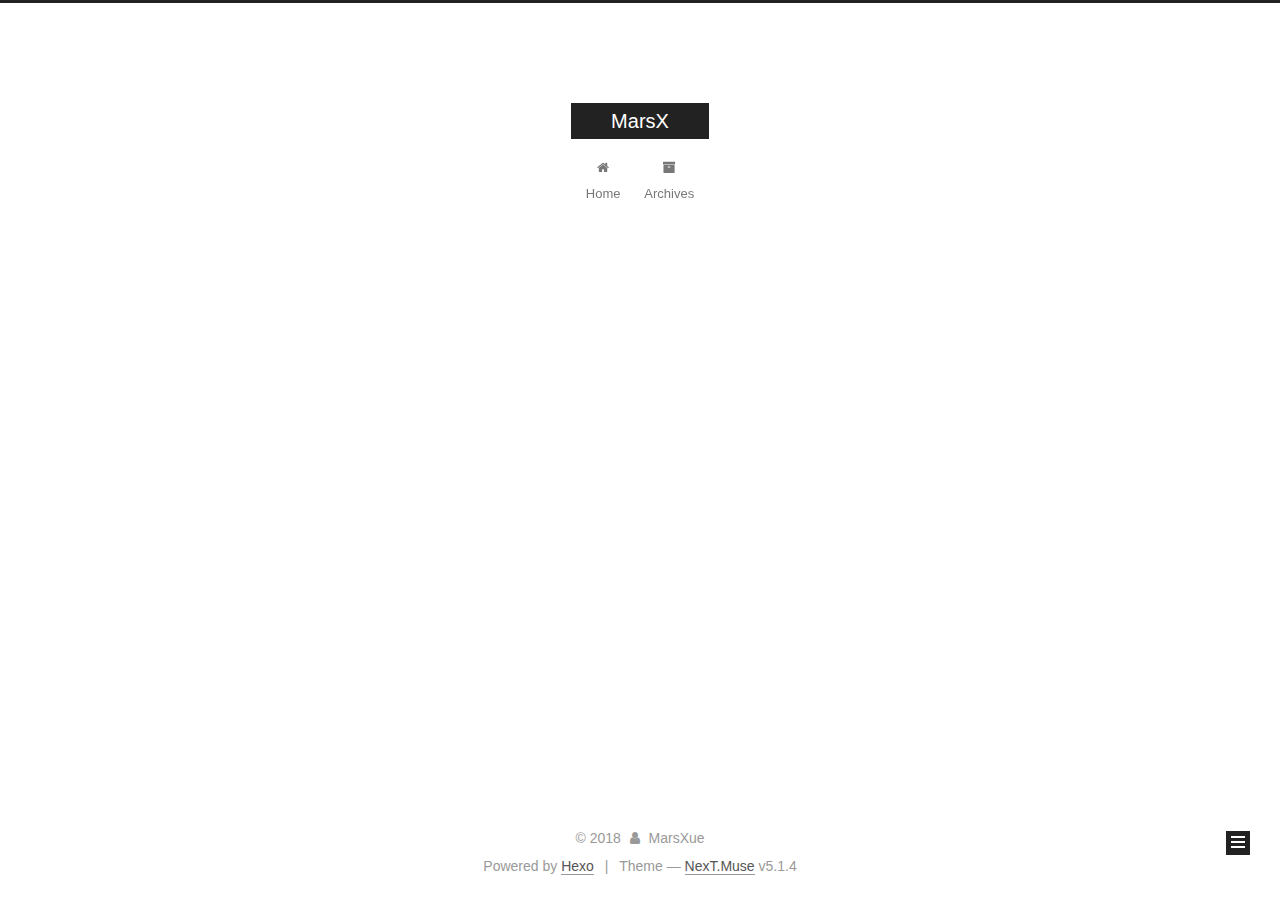
==== archives/index.html @ ea45ba8b "Site updated: 2018-10-30 00:29:04" ====
<!DOCTYPE html>



  


<html class="theme-next muse use-motion" lang="">
<head><meta name="generator" content="Hexo 3.8.0">
  <meta charset="UTF-8">
<meta http-equiv="X-UA-Compatible" content="IE=edge">
<meta name="viewport" content="width=device-width, initial-scale=1, maximum-scale=1">
<meta name="theme-color" content="#222">









<meta http-equiv="Cache-Control" content="no-transform">
<meta http-equiv="Cache-Control" content="no-siteapp">
















  
  
  <link href="/lib/fancybox/source/jquery.fancybox.css?v=2.1.5" rel="stylesheet" type="text/css">







<link href="/lib/font-awesome/css/font-awesome.min.css?v=4.6.2" rel="stylesheet" type="text/css">

<link href="/css/main.css?v=5.1.4" rel="stylesheet" type="text/css">


  <link rel="apple-touch-icon" sizes="180x180" href="/images/apple-touch-icon-next.png?v=5.1.4">


  <link rel="icon" type="image/png" sizes="32x32" href="/images/favicon-32x32-next.png?v=5.1.4">


  <link rel="icon" type="image/png" sizes="16x16" href="/images/favicon-16x16-next.png?v=5.1.4">


  <link rel="mask-icon" href="/images/logo.svg?v=5.1.4" color="#222">





  <meta name="keywords" content="Hexo, NexT">










<meta property="og:type" content="website">
<meta property="og:title" content="MarsX">
<meta property="og:url" content="http://yoursite.com/archives/index.html">
<meta property="og:site_name" content="MarsX">
<meta property="og:locale" content="default">
<meta name="twitter:card" content="summary">
<meta name="twitter:title" content="MarsX">



<script type="text/javascript" id="hexo.configurations">
  var NexT = window.NexT || {};
  var CONFIG = {
    root: '/',
    scheme: 'Muse',
    version: '5.1.4',
    sidebar: {"position":"left","display":"post","offset":12,"b2t":false,"scrollpercent":false,"onmobile":false},
    fancybox: true,
    tabs: true,
    motion: {"enable":true,"async":false,"transition":{"post_block":"fadeIn","post_header":"slideDownIn","post_body":"slideDownIn","coll_header":"slideLeftIn","sidebar":"slideUpIn"}},
    duoshuo: {
      userId: '0',
      author: 'Author'
    },
    algolia: {
      applicationID: '',
      apiKey: '',
      indexName: '',
      hits: {"per_page":10},
      labels: {"input_placeholder":"Search for Posts","hits_empty":"We didn't find any results for the search: ${query}","hits_stats":"${hits} results found in ${time} ms"}
    }
  };
</script>



  <link rel="canonical" href="http://yoursite.com/archives/">





  <title>Archive | MarsX</title>
  








</head>

<body itemscope="" itemtype="http://schema.org/WebPage" lang="default">

  
  
    
  

  <div class="container sidebar-position-left page-archive">
    <div class="headband"></div>

    <header id="header" class="header" itemscope="" itemtype="http://schema.org/WPHeader">
      <div class="header-inner"><div class="site-brand-wrapper">
  <div class="site-meta ">
    

    <div class="custom-logo-site-title">
      <a href="/" class="brand" rel="start">
        <span class="logo-line-before"><i></i></span>
        <span class="site-title">MarsX</span>
        <span class="logo-line-after"><i></i></span>
      </a>
    </div>
      
        <p class="site-subtitle"></p>
      
  </div>

  <div class="site-nav-toggle">
    <button>
      <span class="btn-bar"></span>
      <span class="btn-bar"></span>
      <span class="btn-bar"></span>
    </button>
  </div>
</div>

<nav class="site-nav">
  

  
    <ul id="menu" class="menu">
      
        
        <li class="menu-item menu-item-home">
          <a href="/" rel="section">
            
              <i class="menu-item-icon fa fa-fw fa-home"></i> <br>
            
            Home
          </a>
        </li>
      
        
        <li class="menu-item menu-item-archives">
          <a href="/archives/" rel="section">
            
              <i class="menu-item-icon fa fa-fw fa-archive"></i> <br>
            
            Archives
          </a>
        </li>
      

      
    </ul>
  

  
</nav>



 </div>
    </header>

    <main id="main" class="main">
      <div class="main-inner">
        <div class="content-wrap">
          <div id="content" class="content">
            

  
  
  
  <div class="post-block archive">
    <div id="posts" class="posts-collapse">
      <span class="archive-move-on"></span>

      <span class="archive-page-counter">
        
        
        
          
        
        Um..! 2 posts in total. Keep on posting.
      </span>

      

        
        
        

        
          
          <div class="collection-title">
            <h1 class="archive-year" id="archive-year-2018">2018</h1>
          </div>
        
        

        

  <article class="post post-type-normal" itemscope="" itemtype="http://schema.org/Article">
    <header class="post-header">

      <h2 class="post-title">
        
            <a class="post-title-link" href="/2018/10/29/test-my-site/" itemprop="url">
              
                <span itemprop="name">test_my_site</span>
              
            </a>
        
      </h2>

      <div class="post-meta">
        <time class="post-time" itemprop="dateCreated" datetime="2018-10-29T23:48:26+11:00" content="2018-10-29">
          10-29
        </time>
      </div>

    </header>
  </article>



      

        
        
        

        
        

        

  <article class="post post-type-normal" itemscope="" itemtype="http://schema.org/Article">
    <header class="post-header">

      <h2 class="post-title">
        
            <a class="post-title-link" href="/2018/10/29/hello-world/" itemprop="url">
              
                <span itemprop="name">Hello World</span>
              
            </a>
        
      </h2>

      <div class="post-meta">
        <time class="post-time" itemprop="dateCreated" datetime="2018-10-29T23:47:41+11:00" content="2018-10-29">
          10-29
        </time>
      </div>

    </header>
  </article>



      

    </div>
  </div>
  
  
  

  



          </div>
          


          

        </div>
        
          
  
  <div class="sidebar-toggle">
    <div class="sidebar-toggle-line-wrap">
      <span class="sidebar-toggle-line sidebar-toggle-line-first"></span>
      <span class="sidebar-toggle-line sidebar-toggle-line-middle"></span>
      <span class="sidebar-toggle-line sidebar-toggle-line-last"></span>
    </div>
  </div>

  <aside id="sidebar" class="sidebar">
    
    <div class="sidebar-inner">

      

      

      <section class="site-overview-wrap sidebar-panel sidebar-panel-active">
        <div class="site-overview">
          <div class="site-author motion-element" itemprop="author" itemscope="" itemtype="http://schema.org/Person">
            
              <p class="site-author-name" itemprop="name">MarsXue</p>
              <p class="site-description motion-element" itemprop="description"></p>
          </div>

          <nav class="site-state motion-element">

            
              <div class="site-state-item site-state-posts">
              
                <a href="/archives/">
              
                  <span class="site-state-item-count">2</span>
                  <span class="site-state-item-name">posts</span>
                </a>
              </div>
            

            

            

          </nav>

          

          

          
          

          
          

          

        </div>
      </section>

      

      

    </div>
  </aside>


        
      </div>
    </main>

    <footer id="footer" class="footer">
      <div class="footer-inner">
        <div class="copyright">&copy; <span itemprop="copyrightYear">2018</span>
  <span class="with-love">
    <i class="fa fa-user"></i>
  </span>
  <span class="author" itemprop="copyrightHolder">MarsXue</span>

  
</div>


  <div class="powered-by">Powered by <a class="theme-link" target="_blank" href="https://hexo.io">Hexo</a></div>



  <span class="post-meta-divider">|</span>



  <div class="theme-info">Theme &mdash; <a class="theme-link" target="_blank" href="https://github.com/iissnan/hexo-theme-next">NexT.Muse</a> v5.1.4</div>




        







        
      </div>
    </footer>

    
      <div class="back-to-top">
        <i class="fa fa-arrow-up"></i>
        
      </div>
    

    

  </div>

  

<script type="text/javascript">
  if (Object.prototype.toString.call(window.Promise) !== '[object Function]') {
    window.Promise = null;
  }
</script>









  












  
  
    <script type="text/javascript" src="/lib/jquery/index.js?v=2.1.3"></script>
  

  
  
    <script type="text/javascript" src="/lib/fastclick/lib/fastclick.min.js?v=1.0.6"></script>
  

  
  
    <script type="text/javascript" src="/lib/jquery_lazyload/jquery.lazyload.js?v=1.9.7"></script>
  

  
  
    <script type="text/javascript" src="/lib/velocity/velocity.min.js?v=1.2.1"></script>
  

  
  
    <script type="text/javascript" src="/lib/velocity/velocity.ui.min.js?v=1.2.1"></script>
  

  
  
    <script type="text/javascript" src="/lib/fancybox/source/jquery.fancybox.pack.js?v=2.1.5"></script>
  


  


  <script type="text/javascript" src="/js/src/utils.js?v=5.1.4"></script>

  <script type="text/javascript" src="/js/src/motion.js?v=5.1.4"></script>



  
  

  

  


  <script type="text/javascript" src="/js/src/bootstrap.js?v=5.1.4"></script>



  


  




	





  





  












  





  

  

  

  
  

  

  

  

</body>
</html>
---- css/main.css ----
/* normalize.css v3.0.2 | MIT License | git.io/normalize */
html {
  font-family: sans-serif; /* 1 */
  -ms-text-size-adjust: 100%; /* 2 */
  -webkit-text-size-adjust: 100%; /* 2 */
}
body {
  margin: 0;
}
article,
aside,
details,
figcaption,
figure,
footer,
header,
hgroup,
main,
menu,
nav,
section,
summary {
  display: block;
}
audio,
canvas,
progress,
video {
  display: inline-block; /* 1 */
  vertical-align: baseline; /* 2 */
}
audio:not([controls]) {
  display: none;
  height: 0;
}
[hidden],
template {
  display: none;
}
a {
  background-color: transparent;
}
a:active,
a:hover {
  outline: 0;
}
abbr[title] {
  border-bottom: 1px dotted;
}
b,
strong {
  font-weight: bold;
}
dfn {
  font-style: italic;
}
h1 {
  font-size: 2em;
  margin: 0.67em 0;
}
mark {
  background: #ff0;
  color: #000;
}
small {
  font-size: 80%;
}
sub,
sup {
  font-size: 75%;
  line-height: 0;
  position: relative;
  vertical-align: baseline;
}
sup {
  top: -0.5em;
}
sub {
  bottom: -0.25em;
}
img {
  border: 0;
}
svg:not(:root) {
  overflow: hidden;
}
figure {
  margin: 1em 40px;
}
hr {
  -moz-box-sizing: content-box;
  box-sizing: content-box;
  height: 0;
}
pre {
  overflow: auto;
}
code,
kbd,
pre,
samp {
  font-family: monospace, monospace;
  font-size: 1em;
}
button,
input,
optgroup,
select,
textarea {
  color: inherit; /* 1 */
  font: inherit; /* 2 */
  margin: 0; /* 3 */
}
button {
  overflow: visible;
}
button,
select {
  text-transform: none;
}
button,
html input[type="button"],
input[type="reset"],
input[type="submit"] {
  -webkit-appearance: button; /* 2 */
  cursor: pointer; /* 3 */
}
button[disabled],
html input[disabled] {
  cursor: default;
}
button::-moz-focus-inner,
input::-moz-focus-inner {
  border: 0;
  padding: 0;
}
input {
  line-height: normal;
}
input[type="checkbox"],
input[type="radio"] {
  box-sizing: border-box; /* 1 */
  padding: 0; /* 2 */
}
input[type="number"]::-webkit-inner-spin-button,
input[type="number"]::-webkit-outer-spin-button {
  height: auto;
}
input[type="search"] {
  -webkit-appearance: textfield; /* 1 */
  -moz-box-sizing: content-box;
  -webkit-box-sizing: content-box; /* 2 */
  box-sizing: content-box;
}
input[type="search"]::-webkit-search-cancel-button,
input[type="search"]::-webkit-search-decoration {
  -webkit-appearance: none;
}
fieldset {
  border: 1px solid #c0c0c0;
  margin: 0 2px;
  padding: 0.35em 0.625em 0.75em;
}
legend {
  border: 0; /* 1 */
  padding: 0; /* 2 */
}
textarea {
  overflow: auto;
}
optgroup {
  font-weight: bold;
}
table {
  border-collapse: collapse;
  border-spacing: 0;
}
td,
th {
  padding: 0;
}
::selection {
  background: #262a30;
  color: #fff;
}
body {
  position: relative;
  font-family: 'Lato', "PingFang SC", "Microsoft YaHei", sans-serif;
  font-size: 14px;
  line-height: 2;
  color: #555;
  background: #fff;
}
@media (max-width: 767px) {
  body {
    padding-right: 0 !important;
  }
}
@media (min-width: 768px) and (max-width: 991px) {
  body {
    padding-right: 0 !important;
  }
}
@media (min-width: 1600px) {
  body {
    font-size: 16px;
  }
}
h1,
h2,
h3,
h4,
h5,
h6 {
  margin: 0;
  padding: 0;
  font-weight: bold;
  line-height: 1.5;
  font-family: 'Lato', "PingFang SC", "Microsoft YaHei", sans-serif;
}
h2,
h3,
h4,
h5,
h6 {
  margin: 20px 0 15px;
}
h1 {
  font-size: 22px;
}
@media (max-width: 767px) {
  h1 {
    font-size: 18px;
  }
}
h2 {
  font-size: 20px;
}
@media (max-width: 767px) {
  h2 {
    font-size: 16px;
  }
}
h3 {
  font-size: 18px;
}
@media (max-width: 767px) {
  h3 {
    font-size: 14px;
  }
}
h4 {
  font-size: 16px;
}
@media (max-width: 767px) {
  h4 {
    font-size: 12px;
  }
}
h5 {
  font-size: 14px;
}
@media (max-width: 767px) {
  h5 {
    font-size: 10px;
  }
}
h6 {
  font-size: 12px;
}
@media (max-width: 767px) {
  h6 {
    font-size: 8px;
  }
}
p {
  margin: 0 0 20px 0;
}
a {
  color: #555;
  text-decoration: none;
  outline: none;
  border-bottom: 1px solid #999;
  word-wrap: break-word;
}
a:hover {
  color: #222;
  border-bottom-color: #222;
}
blockquote {
  margin: 0;
  padding: 0;
}
img {
  display: block;
  margin: auto;
  max-width: 100%;
  height: auto;
}
hr {
  margin: 40px 0;
  height: 3px;
  border: none;
  background-color: #ddd;
  background-image: repeating-linear-gradient(-45deg, #fff, #fff 4px, transparent 4px, transparent 8px);
}
blockquote {
  padding: 0 15px;
  color: #666;
  border-left: 4px solid #ddd;
}
blockquote cite::before {
  content: "-";
  padding: 0 5px;
}
dt {
  font-weight: 700;
}
dd {
  margin: 0;
  padding: 0;
}
kbd {
  border: 1px solid #ccc;
  border-radius: 0.2em;
  box-shadow: 0.1em 0.1em 0.2em rgba(0,0,0,0.1);
  background-color: #f9f9f9;
  font-family: inherit;
  background-image: -webkit-linear-gradient(top, #eee, #fff, #eee);
  padding: 0.1em 0.3em;
  white-space: nowrap;
}
.text-left {
  text-align: left;
}
.text-center {
  text-align: center;
}
.text-right {
  text-align: right;
}
.text-justify {
  text-align: justify;
}
.text-nowrap {
  white-space: nowrap;
}
.text-lowercase {
  text-transform: lowercase;
}
.text-uppercase {
  text-transform: uppercase;
}
.text-capitalize {
  text-transform: capitalize;
}
.center-block {
  display: block;
  margin-left: auto;
  margin-right: auto;
}
.clearfix:before,
.clearfix:after {
  content: " ";
  display: table;
}
.clearfix:after {
  clear: both;
}
.pullquote {
  width: 45%;
}
.pullquote.left {
  float: left;
  margin-left: 5px;
  margin-right: 10px;
}
.pullquote.right {
  float: right;
  margin-left: 10px;
  margin-right: 5px;
}
.affix.affix.affix {
  position: fixed;
}
.translation {
  margin-top: -20px;
  font-size: 14px;
  color: #999;
}
.scrollbar-measure {
  width: 100px;
  height: 100px;
  overflow: scroll;
  position: absolute;
  top: -9999px;
}
.use-motion .motion-element {
  opacity: 0;
}
table {
  margin: 20px 0;
  width: 100%;
  border-collapse: collapse;
  border-spacing: 0;
  border: 1px solid #ddd;
  font-size: 14px;
  table-layout: fixed;
  word-wrap: break-all;
}
table>tbody>tr:nth-of-type(odd) {
  background-color: #f9f9f9;
}
table>tbody>tr:hover {
  background-color: #f5f5f5;
}
caption,
th,
td {
  padding: 8px;
  text-align: left;
  vertical-align: middle;
  font-weight: normal;
}
th,
td {
  border-bottom: 3px solid #ddd;
  border-right: 1px solid #eee;
}
th {
  padding-bottom: 10px;
  font-weight: 700;
}
td {
  border-bottom-width: 1px;
}
html,
body {
  height: 100%;
}
.container {
  position: relative;
  min-height: 100%;
}
.header-inner {
  margin: 0 auto;
  padding: 100px 0 70px;
  width: 700px;
}
@media (min-width: 1600px) {
  .container .header-inner {
    width: 900px;
  }
}
.main {
  padding-bottom: 150px;
}
.main-inner {
  margin: 0 auto;
  width: 700px;
}
@media (min-width: 1600px) {
  .container .main-inner {
    width: 900px;
  }
}
.footer {
  position: absolute;
  left: 0;
  bottom: 0;
  width: 100%;
  min-height: 50px;
}
.footer-inner {
  box-sizing: border-box;
  margin: 20px auto;
  width: 700px;
}
@media (min-width: 1600px) {
  .container .footer-inner {
    width: 900px;
  }
}
pre,
.highlight {
  overflow: auto;
  margin: 20px 0;
  padding: 0;
  font-size: 13px;
  color: #4d4d4c;
  background: #f7f7f7;
  line-height: 1.6;
}
pre,
code {
  font-family: consolas, Menlo, "PingFang SC", "Microsoft YaHei", monospace;
}
code {
  padding: 2px 4px;
  word-wrap: break-word;
  color: #555;
  background: #eee;
  border-radius: 3px;
  font-size: 13px;
}
pre {
  padding: 10px;
}
pre code {
  padding: 0;
  color: #4d4d4c;
  background: none;
  text-shadow: none;
}
.highlight {
  border-radius: 1px;
}
.highlight pre {
  border: none;
  margin: 0;
  padding: 10px 0;
}
.highlight table {
  margin: 0;
  width: auto;
  border: none;
}
.highlight td {
  border: none;
  padding: 0;
}
.highlight figcaption {
  font-size: 1em;
  color: #4d4d4c;
  line-height: 1em;
  margin-bottom: 1em;
}
.highlight figcaption:before,
.highlight figcaption:after {
  content: " ";
  display: table;
}
.highlight figcaption:after {
  clear: both;
}
.highlight figcaption a {
  float: right;
  color: #4d4d4c;
}
.highlight figcaption a:hover {
  border-bottom-color: #4d4d4c;
}
.highlight .gutter pre {
  padding-left: 10px;
  padding-right: 10px;
  color: #869194;
  text-align: right;
  background-color: #eff2f3;
}
.highlight .code pre {
  width: 100%;
  padding-left: 10px;
  padding-right: 10px;
  background-color: #f7f7f7;
}
.highlight .line {
  height: 20px;
}
.gutter {
  -webkit-user-select: none;
  -moz-user-select: none;
  -ms-user-select: none;
  user-select: none;
}
.gist table {
  width: auto;
}
.gist table td {
  border: none;
}
pre .deletion {
  background: #fdd;
}
pre .addition {
  background: #dfd;
}
pre .meta {
  color: #8959a8;
}
pre .comment {
  color: #8e908c;
}
pre .variable,
pre .attribute,
pre .tag,
pre .regexp,
pre .ruby .constant,
pre .xml .tag .title,
pre .xml .pi,
pre .xml .doctype,
pre .html .doctype,
pre .css .id,
pre .css .class,
pre .css .pseudo {
  color: #c82829;
}
pre .number,
pre .preprocessor,
pre .built_in,
pre .literal,
pre .params,
pre .constant,
pre .command {
  color: #f5871f;
}
pre .ruby .class .title,
pre .css .rules .attribute,
pre .string,
pre .value,
pre .inheritance,
pre .header,
pre .ruby .symbol,
pre .xml .cdata,
pre .special,
pre .number,
pre .formula {
  color: #718c00;
}
pre .title,
pre .css .hexcolor {
  color: #3e999f;
}
pre .function,
pre .python .decorator,
pre .python .title,
pre .ruby .function .title,
pre .ruby .title .keyword,
pre .perl .sub,
pre .javascript .title,
pre .coffeescript .title {
  color: #4271ae;
}
pre .keyword,
pre .javascript .function {
  color: #8959a8;
}
.full-image.full-image.full-image.full-image {
  border: none;
  max-width: 100%;
  width: auto;
  margin: 20px auto 25px;
}
@media (min-width: 992px) {
  .full-image.full-image.full-image.full-image {
    max-width: none;
    width: 110%;
    margin: 25px -5%;
  }
}
.blockquote-center,
.page-home .post-type-quote blockquote,
.page-post-detail .post-type-quote blockquote {
  position: relative;
  margin: 40px 0;
  padding: 0;
  border-left: none;
  text-align: center;
}
.blockquote-center::before,
.page-home .post-type-quote blockquote::before,
.page-post-detail .post-type-quote blockquote::before,
.blockquote-center::after,
.page-home .post-type-quote blockquote::after,
.page-post-detail .post-type-quote blockquote::after {
  position: absolute;
  content: ' ';
  display: block;
  width: 100%;
  height: 24px;
  opacity: 0.2;
  background-repeat: no-repeat;
  background-position: 0 -6px;
  background-size: 22px 22px;
}
.blockquote-center::before,
.page-home .post-type-quote blockquote::before,
.page-post-detail .post-type-quote blockquote::before {
  top: -20px;
  background-image: url("../images/quote-l.svg");
  border-top: 1px solid #ccc;
}
.blockquote-center::after,
.page-home .post-type-quote blockquote::after,
.page-post-detail .post-type-quote blockquote::after {
  bottom: -20px;
  background-image: url("../images/quote-r.svg");
  border-bottom: 1px solid #ccc;
  background-position: 100% 8px;
}
.blockquote-center p,
.page-home .post-type-quote blockquote p,
.page-post-detail .post-type-quote blockquote p,
.blockquote-center div,
.page-home .post-type-quote blockquote div,
.page-post-detail .post-type-quote blockquote div {
  text-align: center;
}
.post .post-body .group-picture img {
  box-sizing: border-box;
  padding: 0 3px;
  border: none;
}
.post .group-picture-row {
  overflow: hidden;
  margin-top: 6px;
}
.post .group-picture-row:first-child {
  margin-top: 0;
}
.post .group-picture-column {
  float: left;
}
.page-post-detail .post-body .group-picture-column {
  float: none;
  margin-top: 10px;
  width: auto !important;
}
.page-post-detail .post-body .group-picture-column img {
  margin: 0 auto;
}
.page-archive .group-picture-container {
  overflow: hidden;
}
.page-archive .group-picture-row {
  float: left;
}
.page-archive .group-picture-row:first-child {
  margin-top: 6px;
}
.page-archive .group-picture-column {
  max-width: 150px;
  max-height: 150px;
}
.post-body .note {
  position: relative;
  padding: 15px;
  margin-bottom: 20px;
  border: 1px solid #eee;
  border-left-width: 5px;
  border-radius: 3px;
}
.post-body .note h2,
.post-body .note h3,
.post-body .note h4,
.post-body .note h5,
.post-body .note h6 {
  margin-top: 0;
  margin-bottom: 0;
  border-bottom: initial;
  padding-top: 0 !important;
}
.post-body .note p:first-child,
.post-body .note ul:first-child,
.post-body .note ol:first-child,
.post-body .note table:first-child,
.post-body .note pre:first-child,
.post-body .note blockquote:first-child {
  margin-top: 0;
}
.post-body .note p:last-child,
.post-body .note ul:last-child,
.post-body .note ol:last-child,
.post-body .note table:last-child,
.post-body .note pre:last-child,
.post-body .note blockquote:last-child {
  margin-bottom: 0;
}
.post-body .note.default {
  border-left-color: #777;
}
.post-body .note.default h2,
.post-body .note.default h3,
.post-body .note.default h4,
.post-body .note.default h5,
.post-body .note.default h6 {
  color: #777;
}
.post-body .note.primary {
  border-left-color: #6f42c1;
}
.post-body .note.primary h2,
.post-body .note.primary h3,
.post-body .note.primary h4,
.post-body .note.primary h5,
.post-body .note.primary h6 {
  color: #6f42c1;
}
.post-body .note.info {
  border-left-color: #428bca;
}
.post-body .note.info h2,
.post-body .note.info h3,
.post-body .note.info h4,
.post-body .note.info h5,
.post-body .note.info h6 {
  color: #428bca;
}
.post-body .note.success {
  border-left-color: #5cb85c;
}
.post-body .note.success h2,
.post-body .note.success h3,
.post-body .note.success h4,
.post-body .note.success h5,
.post-body .note.success h6 {
  color: #5cb85c;
}
.post-body .note.warning {
  border-left-color: #f0ad4e;
}
.post-body .note.warning h2,
.post-body .note.warning h3,
.post-body .note.warning h4,
.post-body .note.warning h5,
.post-body .note.warning h6 {
  color: #f0ad4e;
}
.post-body .note.danger {
  border-left-color: #d9534f;
}
.post-body .note.danger h2,
.post-body .note.danger h3,
.post-body .note.danger h4,
.post-body .note.danger h5,
.post-body .note.danger h6 {
  color: #d9534f;
}
.post-body .label {
  display: inline;
  padding: 0 2px;
  white-space: nowrap;
}
.post-body .label.default {
  background-color: #f0f0f0;
}
.post-body .label.primary {
  background-color: #efe6f7;
}
.post-body .label.info {
  background-color: #e5f2f8;
}
.post-body .label.success {
  background-color: #e7f4e9;
}
.post-body .label.warning {
  background-color: #fcf6e1;
}
.post-body .label.danger {
  background-color: #fae8eb;
}
.post-body .tabs {
  position: relative;
  display: block;
  margin-bottom: 20px;
  padding-top: 10px;
}
.post-body .tabs ul.nav-tabs {
  margin: 0;
  padding: 0;
  display: flex;
  margin-bottom: -1px;
}
@media (max-width: 413px) {
  .post-body .tabs ul.nav-tabs {
    display: block;
    margin-bottom: 5px;
  }
}
.post-body .tabs ul.nav-tabs li.tab {
  list-style-type: none !important;
  margin: 0 0.25em 0 0;
  border-top: 3px solid transparent;
  border-left: 1px solid transparent;
  border-right: 1px solid transparent;
}
@media (max-width: 413px) {
  .post-body .tabs ul.nav-tabs li.tab {
    margin: initial;
    border-top: 1px solid transparent;
    border-left: 3px solid transparent;
    border-right: 1px solid transparent;
    border-bottom: 1px solid transparent;
  }
}
.post-body .tabs ul.nav-tabs li.tab a {
  outline: 0;
  border-bottom: initial;
  display: block;
  line-height: 1.8em;
  padding: 0.25em 0.75em;
  transition-duration: 0.2s;
  transition-timing-function: ease-out;
  transition-delay: 0s;
}
.post-body .tabs ul.nav-tabs li.tab a i {
  width: 1.285714285714286em;
}
.post-body .tabs ul.nav-tabs li.tab.active {
  border-top: 3px solid #fc6423;
  border-left: 1px solid #ddd;
  border-right: 1px solid #ddd;
  background-color: #fff;
}
@media (max-width: 413px) {
  .post-body .tabs ul.nav-tabs li.tab.active {
    border-top: 1px solid #ddd;
    border-left: 3px solid #fc6423;
    border-right: 1px solid #ddd;
    border-bottom: 1px solid #ddd;
  }
}
.post-body .tabs ul.nav-tabs li.tab.active a {
  cursor: default;
  color: #555;
}
.post-body .tabs .tab-content {
  background-color: #fff;
}
.post-body .tabs .tab-content .tab-pane {
  border: 1px solid #ddd;
  padding: 20px 20px 0 20px;
}
.post-body .tabs .tab-content .tab-pane:not(.active) {
  display: none !important;
}
.post-body .tabs .tab-content .tab-pane.active {
  display: block !important;
}
.btn {
  display: inline-block;
  padding: 0 20px;
  font-size: 14px;
  color: #fff;
  background: #222;
  border: 2px solid #222;
  text-decoration: none;
  border-radius: 0;
  transition-property: background-color;
  transition-duration: 0.2s;
  transition-timing-function: ease-in-out;
  transition-delay: 0s;
  line-height: 2;
}
.btn:hover {
  border-color: #222;
  color: #222;
  background: #fff;
}
.btn +.btn {
  margin: 0 0 8px 8px;
}
.btn .fa-fw {
  width: 1.285714285714286em;
  text-align: left;
}
.btn-bar {
  display: block;
  width: 22px;
  height: 2px;
  background: #555;
  border-radius: 1px;
}
.btn-bar+.btn-bar {
  margin-top: 4px;
}
.pagination {
  margin: 120px 0 40px;
  text-align: center;
  border-top: 1px solid #eee;
}
.page-number-basic,
.pagination .prev,
.pagination .next,
.pagination .page-number,
.pagination .space {
  display: inline-block;
  position: relative;
  top: -1px;
  margin: 0 10px;
  padding: 0 11px;
}
@media (max-width: 767px) {
  .page-number-basic,
  .pagination .prev,
  .pagination .next,
  .pagination .page-number,
  .pagination .space {
    margin: 0 5px;
  }
}
.pagination .prev,
.pagination .next,
.pagination .page-number {
  border-bottom: 0;
  border-top: 1px solid #eee;
  transition-property: border-color;
  transition-duration: 0.2s;
  transition-timing-function: ease-in-out;
  transition-delay: 0s;
}
.pagination .prev:hover,
.pagination .next:hover,
.pagination .page-number:hover {
  border-top-color: #222;
}
.pagination .space {
  padding: 0;
  margin: 0;
}
.pagination .prev {
  margin-left: 0;
}
.pagination .next {
  margin-right: 0;
}
.pagination .page-number.current {
  color: #fff;
  background: #ccc;
  border-top-color: #ccc;
}
@media (max-width: 767px) {
  .pagination {
    border-top: none;
  }
  .pagination .prev,
  .pagination .next,
  .pagination .page-number {
    margin-bottom: 10px;
    border-top: 0;
    border-bottom: 1px solid #eee;
    padding: 0 10px;
  }
  .pagination .prev:hover,
  .pagination .next:hover,
  .pagination .page-number:hover {
    border-bottom-color: #222;
  }
}
.comments {
  margin: 60px 20px 0;
}
.tag-cloud {
  text-align: center;
}
.tag-cloud a {
  display: inline-block;
  margin: 10px;
}
.back-to-top {
  box-sizing: border-box;
  position: fixed;
  bottom: -100px;
  right: 30px;
  z-index: 1050;
  padding: 0 6px;
  width: 24px;
  background: #222;
  font-size: 12px;
  opacity: 1;
  color: #fff;
  cursor: pointer;
  text-align: center;
  -webkit-transform: translateZ(0);
  transition-property: bottom;
  transition-duration: 0.2s;
  transition-timing-function: ease-in-out;
  transition-delay: 0s;
}
@media (min-width: 768px) and (max-width: 991px) {
  .back-to-top {
    display: none !important;
  }
}
@media (max-width: 767px) {
  .back-to-top {
    display: none !important;
  }
}
.back-to-top.back-to-top-on {
  bottom: 19px;
}
.header {
  background: transparent;
}
.header-inner {
  position: relative;
}
.headband {
  height: 3px;
  background: #222;
}
.site-meta {
  margin: 0;
  text-align: center;
}
@media (max-width: 767px) {
  .site-meta {
    text-align: center;
  }
}
.brand {
  position: relative;
  display: inline-block;
  padding: 0 40px;
  color: #fff;
  background: #222;
  border-bottom: none;
}
.brand:hover {
  color: #fff;
}
.logo {
  display: inline-block;
  margin-right: 5px;
  line-height: 36px;
  vertical-align: top;
}
.site-title {
  display: inline-block;
  vertical-align: top;
  line-height: 36px;
  font-size: 20px;
  font-weight: normal;
  font-family: 'Lato', "PingFang SC", "Microsoft YaHei", sans-serif;
}
.site-subtitle {
  margin-top: 10px;
  font-size: 13px;
  color: #999;
}
.use-motion .brand {
  opacity: 0;
}
.use-motion .logo,
.use-motion .site-title,
.use-motion .site-subtitle {
  opacity: 0;
  position: relative;
  top: -10px;
}
.site-nav-toggle {
  display: none;
  position: absolute;
  top: 10px;
  left: 10px;
}
@media (max-width: 767px) {
  .site-nav-toggle {
    display: block;
  }
}
.site-nav-toggle button {
  margin-top: 2px;
  padding: 9px 10px;
  background: transparent;
  border: none;
}
@media (max-width: 767px) {
  .site-nav {
    display: none;
    margin: 0 -10px;
    padding: 0 10px;
    clear: both;
    border-top: 1px solid #ddd;
  }
}
@media (min-width: 768px) and (max-width: 991px) {
  .site-nav {
    display: block !important;
  }
}
@media (min-width: 992px) {
  .site-nav {
    display: block !important;
  }
}
.menu {
  margin-top: 20px;
  padding-left: 0;
  text-align: center;
}
.menu .menu-item {
  display: inline-block;
  margin: 0 10px;
  list-style: none;
}
@media screen and (max-width: 767px) {
  .menu .menu-item {
    margin-top: 10px;
  }
}
.menu .menu-item a {
  display: block;
  font-size: 13px;
  line-height: inherit;
  border-bottom: 1px solid transparent;
  transition-property: border-color;
  transition-duration: 0.2s;
  transition-timing-function: ease-in-out;
  transition-delay: 0s;
}
.menu .menu-item a:hover {
  border-bottom-color: #222;
}
.menu .menu-item .fa {
  margin-right: 5px;
}
.use-motion .menu-item {
  opacity: 0;
}
.post-body {
  font-family: 'Lato', "PingFang SC", "Microsoft YaHei", sans-serif;
}
@media (max-width: 767px) {
  .post-body {
    word-break: break-word;
  }
}
.post-body .fancybox img {
  display: block !important;
  margin: 0 auto;
  cursor: pointer;
  cursor: zoom-in;
  cursor: -webkit-zoom-in;
}
.post-body .image-caption,
.post-body .figure .caption {
  margin: -20px auto 15px;
  text-align: center;
  font-size: 14px;
  color: #999;
  font-weight: bold;
  line-height: 1;
}
.post-sticky-flag {
  display: inline-block;
  font-size: 16px;
  -ms-transform: rotate(30deg);
  -webkit-transform: rotate(30deg);
  -moz-transform: rotate(30deg);
  -ms-transform: rotate(30deg);
  -o-transform: rotate(30deg);
  transform: rotate(30deg);
}
.use-motion .post-block,
.use-motion .pagination,
.use-motion .comments {
  opacity: 0;
}
.use-motion .post-header {
  opacity: 0;
}
.use-motion .post-body {
  opacity: 0;
}
.use-motion .collection-title {
  opacity: 0;
}
.posts-expand {
  padding-top: 40px;
}
@media (max-width: 767px) {
  .posts-expand {
    margin: 0 20px;
  }
  .post-body pre .gutter pre {
    padding-right: 10px;
  }
  .post-body .highlight {
    margin-left: 0px;
    margin-right: 0px;
    padding: 0;
  }
  .post-body .highlight .gutter pre {
    padding-right: 10px;
  }
}
@media (min-width: 992px) {
  .posts-expand .post-body {
    text-align: justify;
  }
}
.posts-expand .post-body h2,
.posts-expand .post-body h3,
.posts-expand .post-body h4,
.posts-expand .post-body h5,
.posts-expand .post-body h6 {
  padding-top: 10px;
}
.posts-expand .post-body h2 .header-anchor,
.posts-expand .post-body h3 .header-anchor,
.posts-expand .post-body h4 .header-anchor,
.posts-expand .post-body h5 .header-anchor,
.posts-expand .post-body h6 .header-anchor {
  float: right;
  margin-left: 10px;
  color: #ccc;
  border-bottom-style: none;
  visibility: hidden;
}
.posts-expand .post-body h2 .header-anchor:hover,
.posts-expand .post-body h3 .header-anchor:hover,
.posts-expand .post-body h4 .header-anchor:hover,
.posts-expand .post-body h5 .header-anchor:hover,
.posts-expand .post-body h6 .header-anchor:hover {
  color: inherit;
}
.posts-expand .post-body h2:hover .header-anchor,
.posts-expand .post-body h3:hover .header-anchor,
.posts-expand .post-body h4:hover .header-anchor,
.posts-expand .post-body h5:hover .header-anchor,
.posts-expand .post-body h6:hover .header-anchor {
  visibility: visible;
}
.posts-expand .post-body ul li {
  list-style: circle;
}
.posts-expand .post-body img {
  box-sizing: border-box;
  margin: auto;
  padding: 3px;
  border: 1px solid #ddd;
}
.posts-expand .post-body .fancybox img {
  margin: 0 auto 25px;
}
@media (max-width: 767px) {
  .posts-collapse {
    margin: 0 20px;
  }
  .posts-collapse .post-title,
  .posts-collapse .post-meta {
    display: block;
    width: auto;
    text-align: left;
  }
}
.posts-collapse {
  position: relative;
  z-index: 1010;
  margin-left: 55px;
}
.posts-collapse::after {
  content: " ";
  position: absolute;
  top: 20px;
  left: 0;
  margin-left: -2px;
  width: 4px;
  height: 100%;
  background: #f5f5f5;
  z-index: -1;
}
@media (max-width: 767px) {
  .posts-collapse {
    margin: 0 20px;
  }
}
.posts-collapse .collection-title {
  position: relative;
  margin: 60px 0;
}
.posts-collapse .collection-title h1,
.posts-collapse .collection-title h2 {
  margin-left: 20px;
}
.posts-collapse .collection-title small {
  color: #bbb;
  margin-left: 5px;
}
.posts-collapse .collection-title::before {
  content: " ";
  position: absolute;
  left: 0;
  top: 50%;
  margin-left: -4px;
  margin-top: -4px;
  width: 8px;
  height: 8px;
  background: #bbb;
  border-radius: 50%;
}
.posts-collapse .post {
  margin: 30px 0;
}
.posts-collapse .post-header {
  position: relative;
  transition-duration: 0.2s;
  transition-timing-function: ease-in-out;
  transition-delay: 0s;
  transition-property: border;
  border-bottom: 1px dashed #ccc;
}
.posts-collapse .post-header::before {
  content: " ";
  position: absolute;
  left: 0;
  top: 12px;
  width: 6px;
  height: 6px;
  margin-left: -4px;
  background: #bbb;
  border-radius: 50%;
  border: 1px solid #fff;
  transition-duration: 0.2s;
  transition-timing-function: ease-in-out;
  transition-delay: 0s;
  transition-property: background;
}
.posts-collapse .post-header:hover {
  border-bottom-color: #666;
}
.posts-collapse .post-header:hover::before {
  background: #222;
}
.posts-collapse .post-meta {
  position: absolute;
  font-size: 12px;
  left: 20px;
  top: 5px;
}
.posts-collapse .post-comments-count {
  display: none;
}
.posts-collapse .post-title {
  margin-left: 60px;
  font-size: 16px;
  font-weight: normal;
  line-height: inherit;
}
.posts-collapse .post-title::after {
  margin-left: 3px;
  opacity: 0.6;
}
.posts-collapse .post-title a {
  color: #666;
  border-bottom: none;
}
.page-home .post-type-quote .post-header,
.page-post-detail .post-type-quote .post-header,
.page-home .post-type-quote .post-tags,
.page-post-detail .post-type-quote .post-tags {
  display: none;
}
.posts-expand .post-title {
  text-align: center;
  word-break: break-word;
  font-weight: 400;
}
.posts-expand .post-title-link {
  display: inline-block;
  position: relative;
  color: #555;
  border-bottom: none;
  line-height: 1.2;
  vertical-align: top;
}
.posts-expand .post-title-link::before {
  content: "";
  position: absolute;
  width: 100%;
  height: 2px;
  bottom: 0;
  left: 0;
  background-color: #000;
  visibility: hidden;
  -webkit-transform: scaleX(0);
  -moz-transform: scaleX(0);
  -ms-transform: scaleX(0);
  -o-transform: scaleX(0);
  transform: scaleX(0);
  transition-duration: 0.2s;
  transition-timing-function: ease-in-out;
  transition-delay: 0s;
}
.posts-expand .post-title-link:hover::before {
  visibility: visible;
  -webkit-transform: scaleX(1);
  -moz-transform: scaleX(1);
  -ms-transform: scaleX(1);
  -o-transform: scaleX(1);
  transform: scaleX(1);
}
.posts-expand .post-title-link .fa {
  font-size: 16px;
}
.posts-expand .post-meta {
  margin: 3px 0 60px 0;
  color: #999;
  font-family: 'Lato', "PingFang SC", "Microsoft YaHei", sans-serif;
  font-size: 12px;
  text-align: center;
}
.posts-expand .post-meta .post-category-list {
  display: inline-block;
  margin: 0;
  padding: 3px;
}
.posts-expand .post-meta .post-category-list-link {
  color: #999;
}
.posts-expand .post-meta .post-description {
  font-size: 14px;
  margin-top: 2px;
}
.post-meta-divider {
  margin: 0 0.5em;
}
.post-meta-item-icon {
  margin-right: 3px;
}
@media (min-width: 768px) and (max-width: 991px) {
  .post-meta-item-icon {
    display: inline-block;
  }
}
@media (max-width: 767px) {
  .post-meta-item-icon {
    display: inline-block;
  }
}
@media (min-width: 768px) and (max-width: 991px) {
  .post-meta-item-text {
    display: none;
  }
}
@media (max-width: 767px) {
  .post-meta-item-text {
    display: none;
  }
}
@media (max-width: 767px) {
  .posts-expand .post-comments-count {
    display: none;
  }
}
.post-button {
  margin-top: 40px;
}
.posts-expand .post-tags {
  margin-top: 40px;
  text-align: center;
}
.posts-expand .post-tags a {
  display: inline-block;
  margin-right: 10px;
  font-size: 13px;
}
.post-nav {
  display: table;
  margin-top: 15px;
  width: 100%;
  border-top: 1px solid #eee;
}
.post-nav-divider {
  display: table-cell;
  width: 10%;
}
.post-nav-item {
  display: table-cell;
  padding: 10px 0 0 0;
  width: 45%;
  vertical-align: top;
}
.post-nav-item a {
  position: relative;
  display: block;
  line-height: 25px;
  font-size: 14px;
  color: #555;
  border-bottom: none;
}
.post-nav-item a:hover {
  color: #222;
  border-bottom: none;
}
.post-nav-item a:active {
  top: 2px;
}
.post-nav-item .fa {
  position: absolute;
  top: 8px;
  left: 0;
  font-size: 12px;
}
.post-nav-next a {
  padding-left: 15px;
}
.post-nav-prev {
  text-align: right;
}
.post-nav-prev a {
  padding-right: 15px;
}
.post-nav-prev .fa {
  right: 0;
  left: auto;
}
.posts-expand .post-eof {
  display: block;
  margin: 80px auto 60px;
  width: 8%;
  height: 1px;
  background: #ccc;
  text-align: center;
}
.post:last-child .post-eof.post-eof.post-eof {
  display: none;
}
.post-gallery {
  display: table;
  table-layout: fixed;
  width: 100%;
  border-collapse: separate;
}
.post-gallery-row {
  display: table-row;
}
.post-gallery .post-gallery-img {
  display: table-cell;
  text-align: center;
  vertical-align: middle;
  border: none;
}
.post-gallery .post-gallery-img img {
  max-width: 100%;
  max-height: 100%;
  border: none;
}
.fancybox-close,
.fancybox-close:hover {
  border: none;
}
.rtl.post-body p,
.rtl.post-body a,
.rtl.post-body h1,
.rtl.post-body h2,
.rtl.post-body h3,
.rtl.post-body h4,
.rtl.post-body h5,
.rtl.post-body h6,
.rtl.post-body li,
.rtl.post-body ul,
.rtl.post-body ol {
  direction: rtl;
  font-family: UKIJ Ekran;
}
.rtl.post-title {
  font-family: UKIJ Ekran;
}
.sidebar {
  position: fixed;
  right: 0;
  top: 0;
  bottom: 0;
  width: 0;
  z-index: 1040;
  box-shadow: inset 0 2px 6px #000;
  background: #222;
  -webkit-transform: translateZ(0);
}
.sidebar a {
  color: #999;
  border-bottom-color: #555;
}
.sidebar a:hover {
  color: #eee;
}
@media (min-width: 768px) and (max-width: 991px) {
  .sidebar {
    display: none !important;
  }
}
@media (max-width: 767px) {
  .sidebar {
    display: none !important;
  }
}
.sidebar-inner {
  position: relative;
  padding: 20px 10px;
  color: #999;
  text-align: center;
}
.site-overview-wrap {
  overflow: hidden;
}
.site-overview {
  overflow-y: auto;
  overflow-x: hidden;
}
.sidebar-toggle {
  position: fixed;
  right: 30px;
  bottom: 45px;
  width: 14px;
  height: 14px;
  padding: 5px;
  background: #222;
  line-height: 0;
  z-index: 1050;
  cursor: pointer;
  -webkit-transform: translateZ(0);
}
@media (min-width: 768px) and (max-width: 991px) {
  .sidebar-toggle {
    display: none !important;
  }
}
@media (max-width: 767px) {
  .sidebar-toggle {
    display: none !important;
  }
}
.sidebar-toggle-line {
  position: relative;
  display: inline-block;
  vertical-align: top;
  height: 2px;
  width: 100%;
  background: #fff;
  margin-top: 3px;
}
.sidebar-toggle-line:first-child {
  margin-top: 0;
}
.site-author-image {
  display: block;
  margin: 0 auto;
  padding: 2px;
  max-width: 96px;
  height: auto;
  border: 2px solid #333;
}
.site-author-name {
  margin: 5px 0 0;
  text-align: center;
  color: #f5f5f5;
  font-weight: normal;
}
.site-description {
  margin-top: 5px;
  text-align: center;
  font-size: 14px;
  color: #999;
}
.site-state {
  overflow: hidden;
  line-height: 1.4;
  white-space: nowrap;
  text-align: center;
}
.site-state-item {
  display: inline-block;
  padding: 0 15px;
  border-left: 1px solid #333;
}
.site-state-item:first-child {
  border-left: none;
}
.site-state-item a {
  border-bottom: none;
}
.site-state-item-count {
  display: block;
  text-align: center;
  color: inherit;
  font-weight: 600;
  font-size: 18px;
}
.site-state-item-name {
  font-size: 13px;
  color: inherit;
}
.feed-link {
  margin-top: 20px;
}
.feed-link a {
  display: inline-block;
  padding: 0 15px;
  color: #fc6423;
  border: 1px solid #fc6423;
  border-radius: 4px;
}
.feed-link a i {
  color: #fc6423;
  font-size: 14px;
}
.feed-link a:hover {
  color: #fff;
  background: #fc6423;
}
.feed-link a:hover i {
  color: #fff;
}
.links-of-author {
  margin-top: 20px;
}
.links-of-author a {
  display: inline-block;
  vertical-align: middle;
  margin-right: 10px;
  margin-bottom: 10px;
  border-bottom-color: #555;
  font-size: 13px;
}
.links-of-author a:before {
  display: inline-block;
  vertical-align: middle;
  margin-right: 3px;
  content: " ";
  width: 4px;
  height: 4px;
  border-radius: 50%;
  background: #5e98ff;
}
.links-of-blogroll {
  font-size: 13px;
}
.links-of-blogroll-title {
  margin-top: 20px;
  font-size: 14px;
  font-weight: 600;
}
.links-of-blogroll-list {
  margin: 0;
  padding: 0;
  list-style: none;
}
.links-of-blogroll-item {
  padding: 2px 10px;
}
.links-of-blogroll-item a {
  max-width: 280px;
  box-sizing: border-box;
  display: inline-block;
  overflow: hidden;
  white-space: nowrap;
  text-overflow: ellipsis;
}
.sidebar-nav {
  margin: 0 0 20px;
  padding-left: 0;
}
.sidebar-nav li {
  display: inline-block;
  cursor: pointer;
  border-bottom: 1px solid transparent;
  font-size: 14px;
  color: #555;
}
.sidebar-nav li:hover {
  color: #f5f5f5;
}
.page-post-detail .sidebar-nav-toc {
  padding: 0 5px;
}
.page-post-detail .sidebar-nav-overview {
  margin-left: 10px;
}
.sidebar-nav .sidebar-nav-active {
  color: #87daff;
  border-bottom-color: #87daff;
}
.sidebar-nav .sidebar-nav-active:hover {
  color: #87daff;
}
.sidebar-panel {
  display: none;
}
.sidebar-panel-active {
  display: block;
}
.post-toc-empty {
  font-size: 14px;
  color: #666;
}
.post-toc-wrap {
  overflow: hidden;
}
.post-toc {
  overflow: auto;
}
.post-toc ol {
  margin: 0;
  padding: 0 2px 5px 10px;
  text-align: left;
  list-style: none;
  font-size: 14px;
}
.post-toc ol > ol {
  padding-left: 0;
}
.post-toc ol a {
  transition-duration: 0.2s;
  transition-timing-function: ease-in-out;
  transition-delay: 0s;
  transition-property: all;
  color: #999;
  border-bottom-color: #555;
}
.post-toc ol a:hover {
  color: #ccc;
  border-bottom-color: #ccc;
}
.post-toc .nav-item {
  overflow: hidden;
  text-overflow: ellipsis;
  text-align: justify;
  white-space: nowrap;
  line-height: 1.8;
}
.post-toc .nav .nav-child {
  display: none;
}
.post-toc .nav .active > .nav-child {
  display: block;
}
.post-toc .nav .active-current > .nav-child {
  display: block;
}
.post-toc .nav .active-current > .nav-child > .nav-item {
  display: block;
}
.post-toc .nav .active > a {
  color: #87daff;
  border-bottom-color: #87daff;
}
.post-toc .nav .active-current > a {
  color: #87daff;
}
.post-toc .nav .active-current > a:hover {
  color: #87daff;
}
.footer {
  font-size: 14px;
  color: #999;
}
.footer img {
  border: none;
}
.footer-inner {
  text-align: center;
}
.with-love {
  display: inline-block;
  margin: 0 5px;
}
.powered-by,
.theme-info {
  display: inline-block;
}
.cc-license {
  margin-top: 10px;
  text-align: center;
}
.cc-license .cc-opacity {
  opacity: 0.7;
  border-bottom: none;
}
.cc-license .cc-opacity:hover {
  opacity: 0.9;
}
.cc-license img {
  display: inline-block;
}
.theme-next #ds-thread #ds-reset {
  color: #555;
}
.theme-next #ds-thread #ds-reset .ds-replybox {
  margin-bottom: 30px;
}
.theme-next #ds-thread #ds-reset .ds-replybox .ds-avatar,
.theme-next #ds-reset .ds-avatar img {
  box-shadow: none;
}
.theme-next #ds-thread #ds-reset .ds-textarea-wrapper {
  border-color: #c7d4e1;
  background: none;
  border-top-right-radius: 3px;
  border-top-left-radius: 3px;
}
.theme-next #ds-thread #ds-reset .ds-textarea-wrapper textarea {
  height: 60px;
}
.theme-next #ds-reset .ds-rounded-top {
  border-radius: 0;
}
.theme-next #ds-thread #ds-reset .ds-post-toolbar {
  box-sizing: border-box;
  border: 1px solid #c7d4e1;
  background: #f6f8fa;
}
.theme-next #ds-thread #ds-reset .ds-post-options {
  height: 40px;
  border: none;
  background: none;
}
.theme-next #ds-thread #ds-reset .ds-toolbar-buttons {
  top: 11px;
}
.theme-next #ds-thread #ds-reset .ds-sync {
  top: 5px;
}
.theme-next #ds-thread #ds-reset .ds-post-button {
  top: 4px;
  right: 5px;
  width: 90px;
  height: 30px;
  border: 1px solid #c5ced7;
  border-radius: 3px;
  background-image: linear-gradient(#fbfbfc, #f5f7f9);
  color: #60676d;
}
.theme-next #ds-thread #ds-reset .ds-post-button:hover {
  background-position: 0 -30px;
  color: #60676d;
}
.theme-next #ds-thread #ds-reset .ds-comments-info {
  padding: 10px 0;
}
.theme-next #ds-thread #ds-reset .ds-sort {
  display: none;
}
.theme-next #ds-thread #ds-reset li.ds-tab a.ds-current {
  border: none;
  background: #f6f8fa;
  color: #60676d;
}
.theme-next #ds-thread #ds-reset li.ds-tab a.ds-current:hover {
  background-color: #e9f0f7;
  color: #60676d;
}
.theme-next #ds-thread #ds-reset li.ds-tab a {
  border-radius: 2px;
  padding: 5px;
}
.theme-next #ds-thread #ds-reset .ds-login-buttons p {
  color: #999;
  line-height: 36px;
}
.theme-next #ds-thread #ds-reset .ds-login-buttons .ds-service-list li {
  height: 28px;
}
.theme-next #ds-thread #ds-reset .ds-service-list a {
  background: none;
  padding: 5px;
  border: 1px solid;
  border-radius: 3px;
  text-align: center;
}
.theme-next #ds-thread #ds-reset .ds-service-list a:hover {
  color: #fff;
  background: #666;
}
.theme-next #ds-thread #ds-reset .ds-service-list .ds-weibo {
  color: #fc9b00;
  border-color: #fc9b00;
}
.theme-next #ds-thread #ds-reset .ds-service-list .ds-weibo:hover {
  background: #fc9b00;
}
.theme-next #ds-thread #ds-reset .ds-service-list .ds-qq {
  color: #60a3ec;
  border-color: #60a3ec;
}
.theme-next #ds-thread #ds-reset .ds-service-list .ds-qq:hover {
  background: #60a3ec;
}
.theme-next #ds-thread #ds-reset .ds-service-list .ds-renren {
  color: #2e7ac4;
  border-color: #2e7ac4;
}
.theme-next #ds-thread #ds-reset .ds-service-list .ds-renren:hover {
  background: #2e7ac4;
}
.theme-next #ds-thread #ds-reset .ds-service-list .ds-douban {
  color: #37994c;
  border-color: #37994c;
}
.theme-next #ds-thread #ds-reset .ds-service-list .ds-douban:hover {
  background: #37994c;
}
.theme-next #ds-thread #ds-reset .ds-service-list .ds-kaixin {
  color: #fef20d;
  border-color: #fef20d;
}
.theme-next #ds-thread #ds-reset .ds-service-list .ds-kaixin:hover {
  background: #fef20d;
}
.theme-next #ds-thread #ds-reset .ds-service-list .ds-netease {
  color: #f00;
  border-color: #f00;
}
.theme-next #ds-thread #ds-reset .ds-service-list .ds-netease:hover {
  background: #f00;
}
.theme-next #ds-thread #ds-reset .ds-service-list .ds-sohu {
  color: #ffcb05;
  border-color: #ffcb05;
}
.theme-next #ds-thread #ds-reset .ds-service-list .ds-sohu:hover {
  background: #ffcb05;
}
.theme-next #ds-thread #ds-reset .ds-service-list .ds-baidu {
  color: #2831e0;
  border-color: #2831e0;
}
.theme-next #ds-thread #ds-reset .ds-service-list .ds-baidu:hover {
  background: #2831e0;
}
.theme-next #ds-thread #ds-reset .ds-service-list .ds-google {
  color: #166bec;
  border-color: #166bec;
}
.theme-next #ds-thread #ds-reset .ds-service-list .ds-google:hover {
  background: #166bec;
}
.theme-next #ds-thread #ds-reset .ds-service-list .ds-weixin {
  color: #00ce0d;
  border-color: #00ce0d;
}
.theme-next #ds-thread #ds-reset .ds-service-list .ds-weixin:hover {
  background: #00ce0d;
}
.theme-next #ds-thread #ds-reset .ds-service-list .ds-more-services {
  border: none;
}
.theme-next #ds-thread #ds-reset .ds-service-list .ds-more-services:hover {
  background: none;
}
.theme-next #ds-reset .duoshuo-ua-admin {
  display: inline-block;
  color: #f00;
}
.theme-next #ds-reset .duoshuo-ua-platform,
.theme-next #ds-reset .duoshuo-ua-browser {
  color: #ccc;
}
.theme-next #ds-reset .duoshuo-ua-platform .fa,
.theme-next #ds-reset .duoshuo-ua-browser .fa {
  display: inline-block;
  margin-right: 3px;
}
.theme-next #ds-reset .duoshuo-ua-separator {
  display: inline-block;
  margin-left: 5px;
}
.theme-next .this_ua {
  background-color: #ccc !important;
  border-radius: 4px;
  padding: 0 5px !important;
  margin: 1px 1px !important;
  border: 1px solid #bbb !important;
  color: #fff;
  display: inline-block !important;
}
.theme-next .this_ua.admin {
  background-color: #d9534f !important;
  border-color: #d9534f !important;
}
.theme-next .this_ua.platform.iOS,
.theme-next .this_ua.platform.Mac,
.theme-next .this_ua.platform.Windows {
  background-color: #39b3d7 !important;
  border-color: #46b8da !important;
}
.theme-next .this_ua.platform.Linux {
  background-color: #3a3a3a !important;
  border-color: #1f1f1f !important;
}
.theme-next .this_ua.platform.Android {
  background-color: #00c47d !important;
  border-color: #01b171 !important;
}
.theme-next .this_ua.browser.Mobile,
.theme-next .this_ua.browser.Chrome {
  background-color: #5cb85c !important;
  border-color: #4cae4c !important;
}
.theme-next .this_ua.browser.Firefox {
  background-color: #f0ad4e !important;
  border-color: #eea236 !important;
}
.theme-next .this_ua.browser.Maxthon,
.theme-next .this_ua.browser.IE {
  background-color: #428bca !important;
  border-color: #357ebd !important;
}
.theme-next .this_ua.browser.baidu,
.theme-next .this_ua.browser.UCBrowser,
.theme-next .this_ua.browser.Opera {
  background-color: #d9534f !important;
  border-color: #d43f3a !important;
}
.theme-next .this_ua.browser.Android,
.theme-next .this_ua.browser.QQBrowser {
  background-color: #78ace9 !important;
  border-color: #4cae4c !important;
}
.post-spread {
  margin-top: 20px;
  text-align: center;
}
.jiathis_style {
  display: inline-block;
}
.jiathis_style a {
  border: none;
}
.fa {
  font-family: FontAwesome !important;
}
.post-spread {
  margin-top: 20px;
  text-align: center;
}
.bdshare-slide-button-box a {
  border: none;
}
.bdsharebuttonbox {
  display: inline-block;
}
.bdsharebuttonbox a {
  border: none;
}
.local-search-pop-overlay {
  position: fixed;
  width: 100%;
  height: 100%;
  top: 0;
  left: 0;
  z-index: 2080;
  background-color: rgba(0,0,0,0.3);
}
.local-search-popup {
  display: none;
  position: fixed;
  top: 10%;
  left: 50%;
  margin-left: -350px;
  width: 700px;
  height: 80%;
  padding: 0;
  background: #fff;
  color: #333;
  z-index: 9999;
  border-radius: 5px;
}
@media (max-width: 767px) {
  .local-search-popup {
    padding: 0;
    top: 0;
    left: 0;
    margin: 0;
    width: 100%;
    height: 100%;
    border-radius: 0;
  }
}
.local-search-popup ul.search-result-list {
  padding: 0;
  margin: 0 5px;
}
.local-search-popup p.search-result {
  border-bottom: 1px dashed #ccc;
  padding: 5px 0;
}
.local-search-popup a.search-result-title {
  font-weight: bold;
  font-size: 16px;
}
.local-search-popup .search-keyword {
  border-bottom: 1px dashed #f00;
  font-weight: bold;
  color: #f00;
}
.local-search-popup .local-search-header {
  padding: 5px;
  height: 36px;
  background: #f5f5f5;
  border-top-left-radius: 5px;
  border-top-right-radius: 5px;
}
.local-search-popup #local-search-result {
  overflow: auto;
  position: relative;
  padding: 5px 25px;
  height: calc(100% - 55px);
}
.local-search-popup .local-search-input-wrapper {
  display: inline-block;
  width: calc(100% - 90px);
  height: 36px;
  line-height: 36px;
  padding: 0 5px;
}
.local-search-popup .local-search-input-wrapper input {
  padding: 8px 0;
  height: 20px;
  display: block;
  width: 100%;
  outline: none;
  border: none;
  background: transparent;
  vertical-align: middle;
}
.local-search-popup .search-icon,
.local-search-popup .popup-btn-close {
  display: inline-block;
  font-size: 18px;
  color: #999;
  height: 36px;
  width: 18px;
  padding-left: 10px;
  padding-right: 10px;
}
.local-search-popup .search-icon {
  float: left;
}
.local-search-popup .popup-btn-close {
  border-left: 1px solid #eee;
  float: right;
  cursor: pointer;
}
.local-search-popup #no-result {
  position: absolute;
  left: 50%;
  top: 50%;
  -webkit-transform: translate(-50%, -50%);
  -webkit-transform: translate(-50%, -50%);
  -moz-transform: translate(-50%, -50%);
  -ms-transform: translate(-50%, -50%);
  -o-transform: translate(-50%, -50%);
  transform: translate(-50%, -50%);
  color: #ccc;
}
.site-uv,
.site-pv,
.page-pv {
  display: inline-block;
}
.site-uv .busuanzi-value,
.site-pv .busuanzi-value,
.page-pv .busuanzi-value {
  margin: 0 5px;
}
.site-uv {
  margin-right: 10px;
}
.site-uv::after {
  content: "|";
  padding-left: 10px;
}
.page-archive .archive-page-counter {
  position: relative;
  top: 3px;
  left: 20px;
}
@media (max-width: 767px) {
  .page-archive .archive-page-counter {
    top: 5px;
  }
}
.page-archive .posts-collapse .archive-move-on {
  position: absolute;
  top: 11px;
  left: 0;
  margin-left: -6px;
  width: 10px;
  height: 10px;
  opacity: 0.5;
  background: #555;
  border: 1px solid #fff;
  border-radius: 50%;
}
.category-all-page .category-all-title {
  text-align: center;
}
.category-all-page .category-all {
  margin-top: 20px;
}
.category-all-page .category-list {
  margin: 0;
  padding: 0;
  list-style: none;
}
.category-all-page .category-list-item {
  margin: 5px 10px;
}
.category-all-page .category-list-count {
  color: #bbb;
}
.category-all-page .category-list-count:before {
  display: inline;
  content: " (";
}
.category-all-page .category-list-count:after {
  display: inline;
  content: ") ";
}
.category-all-page .category-list-child {
  padding-left: 10px;
}
#schedule ul#event-list {
  padding-left: 30px;
}
#schedule ul#event-list hr {
  margin: 20px 0 45px 0 !important;
  background: #222;
}
#schedule ul#event-list hr:after {
  display: inline-block;
  content: 'NOW';
  background: #222;
  color: #fff;
  font-weight: bold;
  text-align: right;
  padding: 0 5px;
}
#schedule ul#event-list li.event {
  margin: 20px 0px;
  background: #f9f9f9;
  padding-left: 10px;
  min-height: 40px;
}
#schedule ul#event-list li.event h2.event-summary {
  margin: 0;
  padding-bottom: 3px;
}
#schedule ul#event-list li.event h2.event-summary:before {
  display: inline-block;
  font-family: FontAwesome;
  font-size: 8px;
  content: '\f111';
  vertical-align: middle;
  margin-right: 25px;
  color: #bbb;
}
#schedule ul#event-list li.event span.event-relative-time {
  display: inline-block;
  font-size: 12px;
  font-weight: 400;
  padding-left: 12px;
  color: #bbb;
}
#schedule ul#event-list li.event span.event-details {
  display: block;
  color: #bbb;
  margin-left: 56px;
  padding-top: 3px;
  padding-bottom: 6px;
  text-indent: -24px;
  line-height: 18px;
}
#schedule ul#event-list li.event span.event-details:before {
  text-indent: 0;
  display: inline-block;
  width: 14px;
  font-family: FontAwesome;
  text-align: center;
  margin-right: 9px;
  color: #bbb;
}
#schedule ul#event-list li.event span.event-details.event-location:before {
  content: '\f041';
}
#schedule ul#event-list li.event span.event-details.event-duration:before {
  content: '\f017';
}
#schedule ul#event-list li.event-past {
  background: #fcfcfc;
}
#schedule ul#event-list li.event-past > * {
  opacity: 0.6;
}
#schedule ul#event-list li.event-past h2.event-summary {
  color: #bbb;
}
#schedule ul#event-list li.event-past h2.event-summary:before {
  color: #dfdfdf;
}
#schedule ul#event-list li.event-now {
  background: #222;
  color: #fff;
  padding: 15px 0 15px 10px;
}
#schedule ul#event-list li.event-now h2.event-summary:before {
  -webkit-transform: scale(1.2);
  -moz-transform: scale(1.2);
  -ms-transform: scale(1.2);
  -o-transform: scale(1.2);
  transform: scale(1.2);
  color: #fff;
  animation: dot-flash 1s alternate infinite ease-in-out;
}
#schedule ul#event-list li.event-now * {
  color: #fff !important;
}
@-moz-keyframes dot-flash {
  from {
    opacity: 1;
    -webkit-transform: scale(1.1);
    -moz-transform: scale(1.1);
    -ms-transform: scale(1.1);
    -o-transform: scale(1.1);
    transform: scale(1.1);
  }
  to {
    opacity: 0;
    -webkit-transform: scale(1);
    -moz-transform: scale(1);
    -ms-transform: scale(1);
    -o-transform: scale(1);
    transform: scale(1);
  }
}
@-webkit-keyframes dot-flash {
  from {
    opacity: 1;
    -webkit-transform: scale(1.1);
    -moz-transform: scale(1.1);
    -ms-transform: scale(1.1);
    -o-transform: scale(1.1);
    transform: scale(1.1);
  }
  to {
    opacity: 0;
    -webkit-transform: scale(1);
    -moz-transform: scale(1);
    -ms-transform: scale(1);
    -o-transform: scale(1);
    transform: scale(1);
  }
}
@-o-keyframes dot-flash {
  from {
    opacity: 1;
    -webkit-transform: scale(1.1);
    -moz-transform: scale(1.1);
    -ms-transform: scale(1.1);
    -o-transform: scale(1.1);
    transform: scale(1.1);
  }
  to {
    opacity: 0;
    -webkit-transform: scale(1);
    -moz-transform: scale(1);
    -ms-transform: scale(1);
    -o-transform: scale(1);
    transform: scale(1);
  }
}
@keyframes dot-flash {
  from {
    opacity: 1;
    -webkit-transform: scale(1.1);
    -moz-transform: scale(1.1);
    -ms-transform: scale(1.1);
    -o-transform: scale(1.1);
    transform: scale(1.1);
  }
  to {
    opacity: 0;
    -webkit-transform: scale(1);
    -moz-transform: scale(1);
    -ms-transform: scale(1);
    -o-transform: scale(1);
    transform: scale(1);
  }
}
.page-post-detail .sidebar-toggle-line {
  background: #87daff;
}
.page-post-detail .comments {
  overflow: hidden;
}
@media (max-width: 767px) {
  .header-inner,
  .container .main-inner,
  .footer-inner {
    width: auto;
  }
}
embed {
  display: block;
  margin: 0px auto 25px auto;
}
.custom-logo .site-meta-headline {
  text-align: center;
}
.custom-logo .brand {
  background: none;
}
.custom-logo .site-title {
  margin: 10px auto 0;
  font-size: 24px;
  color: #222;
}
.custom-logo .site-title a {
  border: none;
}
.custom-logo-image {
  margin: 0 auto;
  padding: 5px;
  max-width: 150px;
  background: #fff;
}
@media (max-width: 767px) {
  .site-nav {
    position: absolute;
    left: 0;
    top: 52px;
    margin: 0;
    width: 100%;
    padding: 0;
    background: #fff;
    border-bottom: 1px solid #ddd;
    z-index: 1030;
  }
}
@media (max-width: 767px) {
  .menu {
    text-align: left;
  }
}
@media (max-width: 767px) {
  .menu .menu-item {
    display: block;
    margin: 0 10px;
    vertical-align: top;
  }
}
@media (max-width: 767px) {
  .menu .menu-item br {
    display: none;
  }
}
@media (max-width: 767px) {
  .menu .menu-item a {
    padding: 5px 10px;
  }
}
.menu .menu-item .fa {
  margin-right: 0;
}
.site-search form {
  display: none;
}
.links-of-blogroll-inline .links-of-blogroll-item {
  display: inline-block;
}
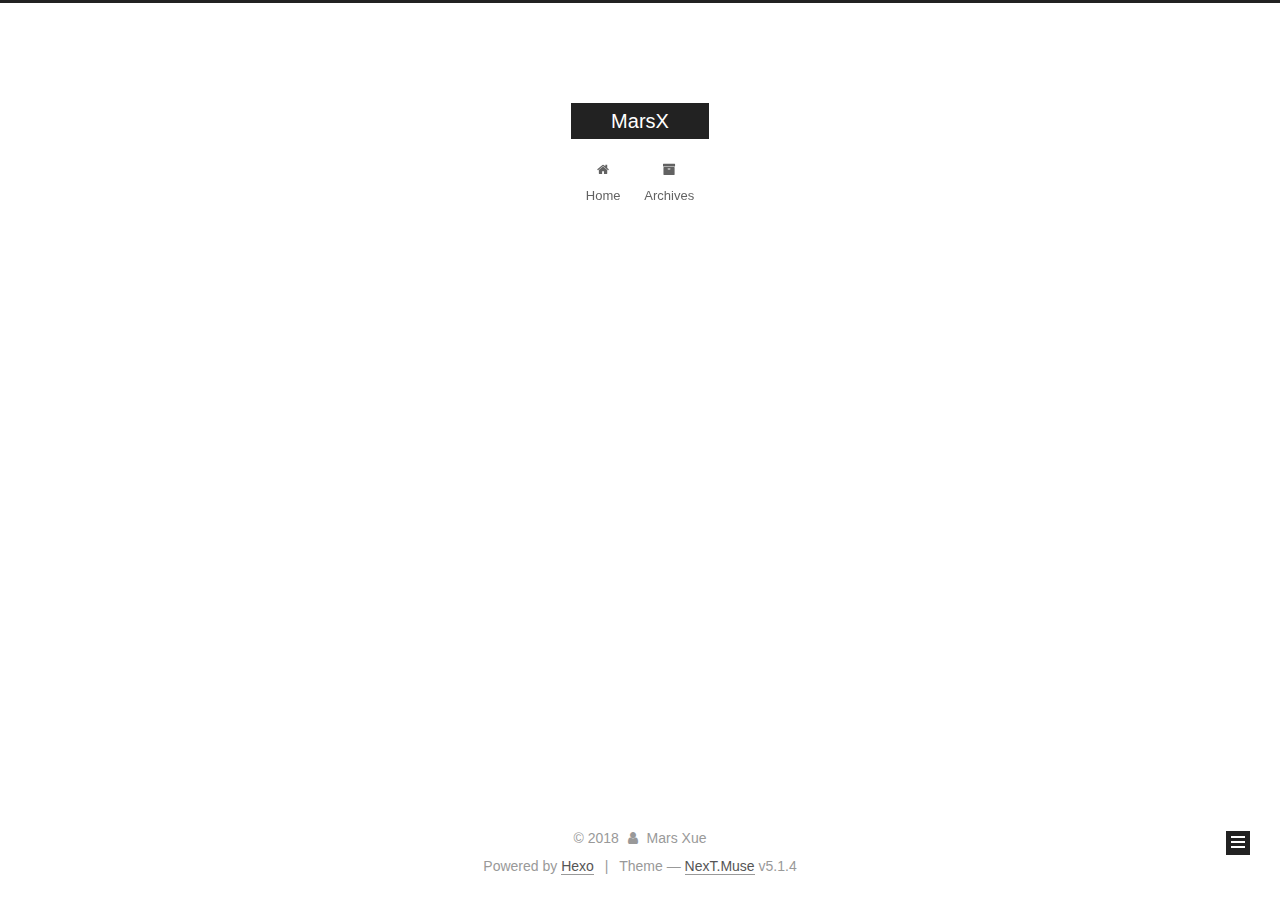
==== commit 50117a94: "Site updated: 2018-10-30 00:34:18" ====
--- a/archives/index.html
+++ b/archives/index.html
@@ -347,7 +347,7 @@
         <div class="site-overview">
           <div class="site-author motion-element" itemprop="author" itemscope="" itemtype="http://schema.org/Person">
             
-              <p class="site-author-name" itemprop="name">MarsXue</p>
+              <p class="site-author-name" itemprop="name">Mars Xue</p>
               <p class="site-description motion-element" itemprop="description"></p>
           </div>
 
@@ -373,6 +373,28 @@
           
 
           
+            <div class="links-of-author motion-element">
+                
+                  <span class="links-of-author-item">
+                    <a href="https://github.com/MarsXue" target="_blank" title="GitHub">
+                      
+                        <i class="fa fa-fw fa-github"></i>GitHub</a>
+                  </span>
+                
+                  <span class="links-of-author-item">
+                    <a href="mailto:marsxue0221@gmail.com" target="_blank" title="E-Mail">
+                      
+                        <i class="fa fa-fw fa-envelope"></i>E-Mail</a>
+                  </span>
+                
+                  <span class="links-of-author-item">
+                    <a href="https://instagram.com/marsxwq" target="_blank" title="Instagram">
+                      
+                        <i class="fa fa-fw fa-instagram"></i>Instagram</a>
+                  </span>
+                
+            </div>
+          
 
           
           
@@ -403,7 +425,7 @@
   <span class="with-love">
     <i class="fa fa-user"></i>
   </span>
-  <span class="author" itemprop="copyrightHolder">MarsXue</span>
+  <span class="author" itemprop="copyrightHolder">Mars Xue</span>
 
   
 </div>
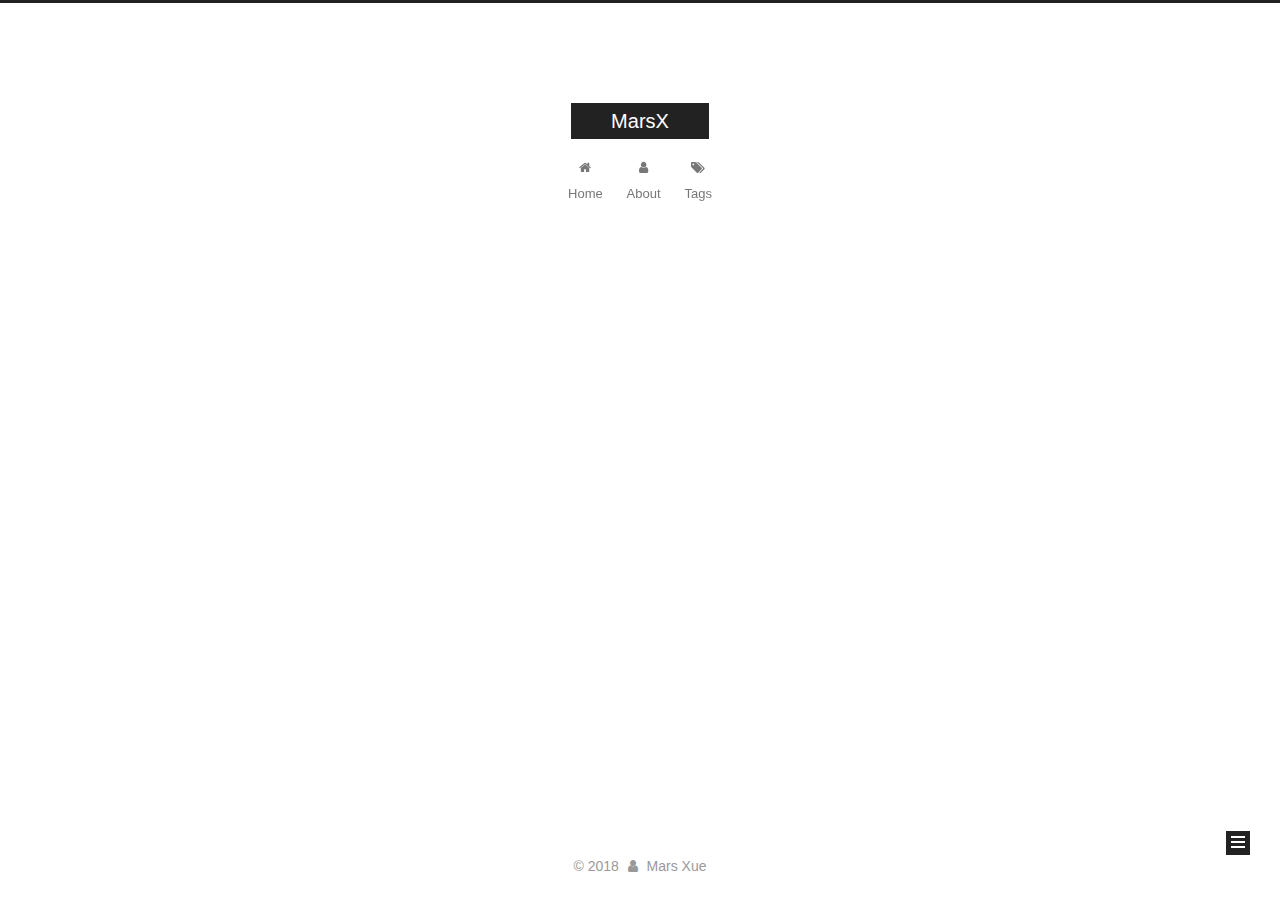
==== commit ead70277: "Site updated: 2018-10-30 01:02:13" ====
--- a/archives/index.html
+++ b/archives/index.html
@@ -56,10 +56,10 @@
   <link rel="apple-touch-icon" sizes="180x180" href="/images/apple-touch-icon-next.png?v=5.1.4">
 
 
-  <link rel="icon" type="image/png" sizes="32x32" href="/images/favicon-32x32-next.png?v=5.1.4">
-
-
-  <link rel="icon" type="image/png" sizes="16x16" href="/images/favicon-16x16-next.png?v=5.1.4">
+  <link rel="icon" type="image/png" sizes="32x32" href="/images/command-line_2x.png?v=5.1.4">
+
+
+  <link rel="icon" type="image/png" sizes="16x16" href="/images/command-line_2x.png?v=5.1.4">
 
 
   <link rel="mask-icon" href="/images/logo.svg?v=5.1.4" color="#222">
@@ -186,12 +186,22 @@
         </li>
       
         
-        <li class="menu-item menu-item-archives">
-          <a href="/archives/" rel="section">
-            
-              <i class="menu-item-icon fa fa-fw fa-archive"></i> <br>
-            
-            Archives
+        <li class="menu-item menu-item-about">
+          <a href="/about/" rel="section">
+            
+              <i class="menu-item-icon fa fa-fw fa-user"></i> <br>
+            
+            About
+          </a>
+        </li>
+      
+        
+        <li class="menu-item menu-item-tags">
+          <a href="/tags/" rel="section">
+            
+              <i class="menu-item-icon fa fa-fw fa-tags"></i> <br>
+            
+            Tags
           </a>
         </li>
       
@@ -227,7 +237,7 @@
         
           
         
-        Um..! 2 posts in total. Keep on posting.
+        Um..! 1 post. Keep on posting.
       </span>
 
       
@@ -251,52 +261,17 @@
 
       <h2 class="post-title">
         
-            <a class="post-title-link" href="/2018/10/29/test-my-site/" itemprop="url">
+            <a class="post-title-link" href="/2018/10/19/test-my-site/" itemprop="url">
               
-                <span itemprop="name">test_my_site</span>
+                <span itemprop="name">City of Star</span>
               
             </a>
         
       </h2>
 
       <div class="post-meta">
-        <time class="post-time" itemprop="dateCreated" datetime="2018-10-29T23:48:26+11:00" content="2018-10-29">
-          10-29
-        </time>
-      </div>
-
-    </header>
-  </article>
-
-
-
-      
-
-        
-        
-        
-
-        
-        
-
-        
-
-  <article class="post post-type-normal" itemscope="" itemtype="http://schema.org/Article">
-    <header class="post-header">
-
-      <h2 class="post-title">
-        
-            <a class="post-title-link" href="/2018/10/29/hello-world/" itemprop="url">
-              
-                <span itemprop="name">Hello World</span>
-              
-            </a>
-        
-      </h2>
-
-      <div class="post-meta">
-        <time class="post-time" itemprop="dateCreated" datetime="2018-10-29T23:47:41+11:00" content="2018-10-29">
-          10-29
+        <time class="post-time" itemprop="dateCreated" datetime="2018-10-19T00:00:00+11:00" content="2018-10-19">
+          10-19
         </time>
       </div>
 
@@ -356,9 +331,9 @@
             
               <div class="site-state-item site-state-posts">
               
-                <a href="/archives/">
+                <a href="/archives">
               
-                  <span class="site-state-item-count">2</span>
+                  <span class="site-state-item-count">1</span>
                   <span class="site-state-item-name">posts</span>
                 </a>
               </div>
@@ -387,12 +362,6 @@
                         <i class="fa fa-fw fa-envelope"></i>E-Mail</a>
                   </span>
                 
-                  <span class="links-of-author-item">
-                    <a href="https://instagram.com/marsxwq" target="_blank" title="Instagram">
-                      
-                        <i class="fa fa-fw fa-instagram"></i>Instagram</a>
-                  </span>
-                
             </div>
           
 
@@ -431,15 +400,9 @@
 </div>
 
 
-  <div class="powered-by">Powered by <a class="theme-link" target="_blank" href="https://hexo.io">Hexo</a></div>
-
-
-
-  <span class="post-meta-divider">|</span>
-
-
-
-  <div class="theme-info">Theme &mdash; <a class="theme-link" target="_blank" href="https://github.com/iissnan/hexo-theme-next">NexT.Muse</a> v5.1.4</div>
+
+
+
 
 
 
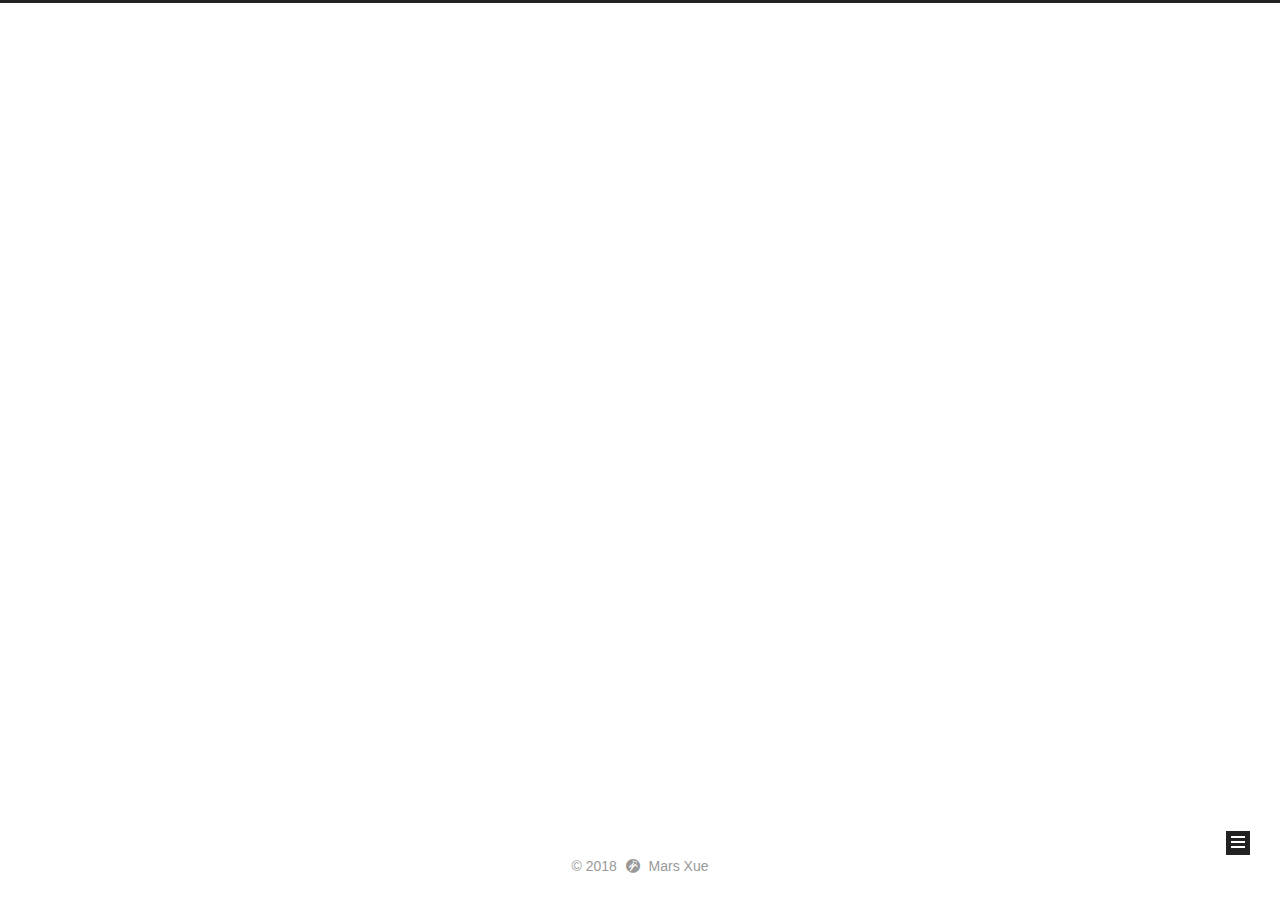
==== commit 7aba978d: "Site updated: 2018-10-30 01:10:42" ====
--- a/archives/index.html
+++ b/archives/index.html
@@ -1,4 +1,13 @@
 <!DOCTYPE html>
+
+
+
+
+
+
+
+
+
 
 
 
@@ -9,8 +18,11 @@
 <head><meta name="generator" content="Hexo 3.8.0">
   <meta charset="UTF-8">
 <meta http-equiv="X-UA-Compatible" content="IE=edge">
-<meta name="viewport" content="width=device-width, initial-scale=1, maximum-scale=1">
+<meta name="viewport" content="width=device-width, initial-scale=1, maximum-scale=2">
 <meta name="theme-color" content="#222">
+
+
+
 
 
 
@@ -38,10 +50,6 @@
 
 
 
-  
-  
-  <link href="/lib/fancybox/source/jquery.fancybox.css?v=2.1.5" rel="stylesheet" type="text/css">
-
 
 
 
@@ -50,42 +58,25 @@
 
 <link href="/lib/font-awesome/css/font-awesome.min.css?v=4.6.2" rel="stylesheet" type="text/css">
 
-<link href="/css/main.css?v=5.1.4" rel="stylesheet" type="text/css">
-
-
-  <link rel="apple-touch-icon" sizes="180x180" href="/images/apple-touch-icon-next.png?v=5.1.4">
-
-
-  <link rel="icon" type="image/png" sizes="32x32" href="/images/command-line_2x.png?v=5.1.4">
-
-
-  <link rel="icon" type="image/png" sizes="16x16" href="/images/command-line_2x.png?v=5.1.4">
-
-
-  <link rel="mask-icon" href="/images/logo.svg?v=5.1.4" color="#222">
-
-
-
-
-
-  <meta name="keywords" content="Hexo, NexT">
-
-
-
-
-
-
-
-
-
-
-<meta property="og:type" content="website">
-<meta property="og:title" content="MarsX">
-<meta property="og:url" content="http://yoursite.com/archives/index.html">
-<meta property="og:site_name" content="MarsX">
-<meta property="og:locale" content="default">
-<meta name="twitter:card" content="summary">
-<meta name="twitter:title" content="MarsX">
+<link href="/css/main.css?v=6.4.2" rel="stylesheet" type="text/css">
+
+
+  <link rel="apple-touch-icon" sizes="180x180" href="/images/apple-touch-icon-next.png?v=6.4.2">
+
+
+  <link rel="icon" type="image/png" sizes="32x32" href="/images/favicon-32x32-next.png?v=6.4.2">
+
+
+  <link rel="icon" type="image/png" sizes="16x16" href="/images/favicon-16x16-next.png?v=6.4.2">
+
+
+  <link rel="mask-icon" href="/images/logo.svg?v=6.4.2" color="#222">
+
+
+
+
+
+
 
 
 
@@ -94,15 +85,13 @@
   var CONFIG = {
     root: '/',
     scheme: 'Muse',
-    version: '5.1.4',
+    version: '6.4.2',
     sidebar: {"position":"left","display":"post","offset":12,"b2t":false,"scrollpercent":false,"onmobile":false},
-    fancybox: true,
+    fancybox: false,
+    fastclick: false,
+    lazyload: false,
     tabs: true,
     motion: {"enable":true,"async":false,"transition":{"post_block":"fadeIn","post_header":"slideDownIn","post_body":"slideDownIn","coll_header":"slideLeftIn","sidebar":"slideUpIn"}},
-    duoshuo: {
-      userId: '0',
-      author: 'Author'
-    },
     algolia: {
       applicationID: '',
       apiKey: '',
@@ -114,12 +103,33 @@
 </script>
 
 
+  
+
+
+
+
+  <meta property="og:type" content="website">
+<meta property="og:title" content="MarsX">
+<meta property="og:url" content="http://yoursite.com/archives/index.html">
+<meta property="og:site_name" content="MarsX">
+<meta property="og:locale" content="default">
+<meta name="twitter:card" content="summary">
+<meta name="twitter:title" content="MarsX">
+
+
+
+
+
 
   <link rel="canonical" href="http://yoursite.com/archives/">
 
 
 
-
+<script type="text/javascript" id="page.configurations">
+  CONFIG.page = {
+    sidebar: "",
+  };
+</script>
 
   <title>Archive | MarsX</title>
   
@@ -130,6 +140,36 @@
 
 
 
+
+
+
+
+  <noscript>
+  <style type="text/css">
+    .use-motion .motion-element,
+    .use-motion .brand,
+    .use-motion .menu-item,
+    .sidebar-inner,
+    .use-motion .post-block,
+    .use-motion .pagination,
+    .use-motion .comments,
+    .use-motion .post-header,
+    .use-motion .post-body,
+    .use-motion .collection-title { opacity: initial; }
+
+    .use-motion .logo,
+    .use-motion .site-title,
+    .use-motion .site-subtitle {
+      opacity: initial;
+      top: initial;
+    }
+
+    .use-motion {
+      .logo-line-before i { left: initial; }
+      .logo-line-after i { right: initial; }
+    }
+  </style>
+</noscript>
 
 </head>
 
@@ -155,13 +195,11 @@
         <span class="logo-line-after"><i></i></span>
       </a>
     </div>
-      
-        <p class="site-subtitle"></p>
-      
+    
   </div>
 
   <div class="site-nav-toggle">
-    <button>
+    <button aria-label="Toggle navigation bar">
       <span class="btn-bar"></span>
       <span class="btn-bar"></span>
       <span class="btn-bar"></span>
@@ -169,58 +207,82 @@
   </div>
 </div>
 
+
+
 <nav class="site-nav">
   
-
-  
     <ul id="menu" class="menu">
       
         
-        <li class="menu-item menu-item-home">
-          <a href="/" rel="section">
-            
-              <i class="menu-item-icon fa fa-fw fa-home"></i> <br>
-            
-            Home
-          </a>
-        </li>
-      
-        
-        <li class="menu-item menu-item-about">
-          <a href="/about/" rel="section">
-            
-              <i class="menu-item-icon fa fa-fw fa-user"></i> <br>
-            
-            About
-          </a>
-        </li>
-      
-        
-        <li class="menu-item menu-item-tags">
-          <a href="/tags/" rel="section">
-            
-              <i class="menu-item-icon fa fa-fw fa-tags"></i> <br>
-            
-            Tags
-          </a>
-        </li>
-      
-
+        
+        
+          
+          <li class="menu-item menu-item-home">
+    <a href="/" rel="section">
+      <i class="menu-item-icon fa fa-fw fa-home"></i> <br>Home</a>
+  </li>
+        
+        
+        
+          
+          <li class="menu-item menu-item-about">
+    <a href="/about/" rel="section">
+      <i class="menu-item-icon fa fa-fw fa-user"></i> <br>About</a>
+  </li>
+        
+        
+        
+          
+          <li class="menu-item menu-item-archives menu-item-active">
+    <a href="/archives/" rel="section">
+      <i class="menu-item-icon fa fa-fw fa-archive"></i> <br>Archives</a>
+  </li>
+
+      
       
     </ul>
   
 
   
+    
+
+    
+    
+      
+      
+    
+      
+      
+    
+      
+      
+    
+    
+
+  
+
+
+  
+
+  
 </nav>
 
 
 
- </div>
+  
+
+
+
+</div>
     </header>
+
+    
+
 
     <main id="main" class="main">
       <div class="main-inner">
         <div class="content-wrap">
+          
           <div id="content" class="content">
             
 
@@ -231,6 +293,7 @@
     <div id="posts" class="posts-collapse">
       <span class="archive-move-on"></span>
 
+      
       <span class="archive-page-counter">
         
         
@@ -239,6 +302,7 @@
         
         Um..! 1 post. Keep on posting.
       </span>
+      
 
       
 
@@ -293,9 +357,6 @@
 
 
           </div>
-          
-
-
           
 
         </div>
@@ -326,51 +387,38 @@
               <p class="site-description motion-element" itemprop="description"></p>
           </div>
 
-          <nav class="site-state motion-element">
-
+          
+            <nav class="site-state motion-element">
+              
+                <div class="site-state-item site-state-posts">
+                
+                  <a href="/archives/">
+                
+                    <span class="site-state-item-count">1</span>
+                    <span class="site-state-item-name">posts</span>
+                  </a>
+                </div>
+              
+
+              
+
+              
+            </nav>
+          
+
+          
+
+          
+
+          
+          
+
+          
+          
+
+          
             
-              <div class="site-state-item site-state-posts">
-              
-                <a href="/archives">
-              
-                  <span class="site-state-item-count">1</span>
-                  <span class="site-state-item-name">posts</span>
-                </a>
-              </div>
-            
-
-            
-
-            
-
-          </nav>
-
-          
-
-          
-            <div class="links-of-author motion-element">
-                
-                  <span class="links-of-author-item">
-                    <a href="https://github.com/MarsXue" target="_blank" title="GitHub">
-                      
-                        <i class="fa fa-fw fa-github"></i>GitHub</a>
-                  </span>
-                
-                  <span class="links-of-author-item">
-                    <a href="mailto:marsxue0221@gmail.com" target="_blank" title="E-Mail">
-                      
-                        <i class="fa fa-fw fa-envelope"></i>E-Mail</a>
-                  </span>
-                
-            </div>
-          
-
-          
-          
-
-          
-          
-
+          
           
 
         </div>
@@ -390,13 +438,15 @@
 
     <footer id="footer" class="footer">
       <div class="footer-inner">
-        <div class="copyright">&copy; <span itemprop="copyrightYear">2018</span>
-  <span class="with-love">
-    <i class="fa fa-user"></i>
+        <div class="copyright"> &copy; <span itemprop="copyrightYear">2018</span>
+  <span class="with-love" id="animate">
+    <i class="fa fa-grav"></i>
   </span>
   <span class="author" itemprop="copyrightHolder">Mars Xue</span>
 
   
+
+  
 </div>
 
 
@@ -407,7 +457,10 @@
 
 
 
-        
+
+
+        
+
 
 
 
@@ -427,7 +480,10 @@
     
 
     
-
+	
+    
+
+    
   </div>
 
   
@@ -446,7 +502,11 @@
 
 
 
-  
+
+
+
+
+
 
 
 
@@ -466,16 +526,6 @@
 
   
   
-    <script type="text/javascript" src="/lib/fastclick/lib/fastclick.min.js?v=1.0.6"></script>
-  
-
-  
-  
-    <script type="text/javascript" src="/lib/jquery_lazyload/jquery.lazyload.js?v=1.9.7"></script>
-  
-
-  
-  
     <script type="text/javascript" src="/lib/velocity/velocity.min.js?v=1.2.1"></script>
   
 
@@ -484,79 +534,64 @@
     <script type="text/javascript" src="/lib/velocity/velocity.ui.min.js?v=1.2.1"></script>
   
 
-  
-  
-    <script type="text/javascript" src="/lib/fancybox/source/jquery.fancybox.pack.js?v=2.1.5"></script>
-  
-
-
-  
-
-
-  <script type="text/javascript" src="/js/src/utils.js?v=5.1.4"></script>
-
-  <script type="text/javascript" src="/js/src/motion.js?v=5.1.4"></script>
-
-
-
-  
-  
-
-  
-
-  
-
-
-  <script type="text/javascript" src="/js/src/bootstrap.js?v=5.1.4"></script>
-
-
-
-  
-
-
-  
-
-
-
-
-	
-
-
-
-
-
-  
-
-
-
-
-
-  
-
-
-
-
-
-
-
-
-
-
-
-
-  
-
-
-
-
-
-  
-
-  
-
-  
-
-  
+
+  
+
+
+  <script type="text/javascript" src="/js/src/utils.js?v=6.4.2"></script>
+
+  <script type="text/javascript" src="/js/src/motion.js?v=6.4.2"></script>
+
+
+
+  
+  
+
+  
+
+  
+
+
+  <script type="text/javascript" src="/js/src/bootstrap.js?v=6.4.2"></script>
+
+
+
+  
+
+
+
+  
+
+
+
+
+
+
+
+
+
+
+  
+
+
+
+
+
+  
+
+  
+
+  
+
+  
+
+  
+
+  
+  
+
+  
+
   
 
   
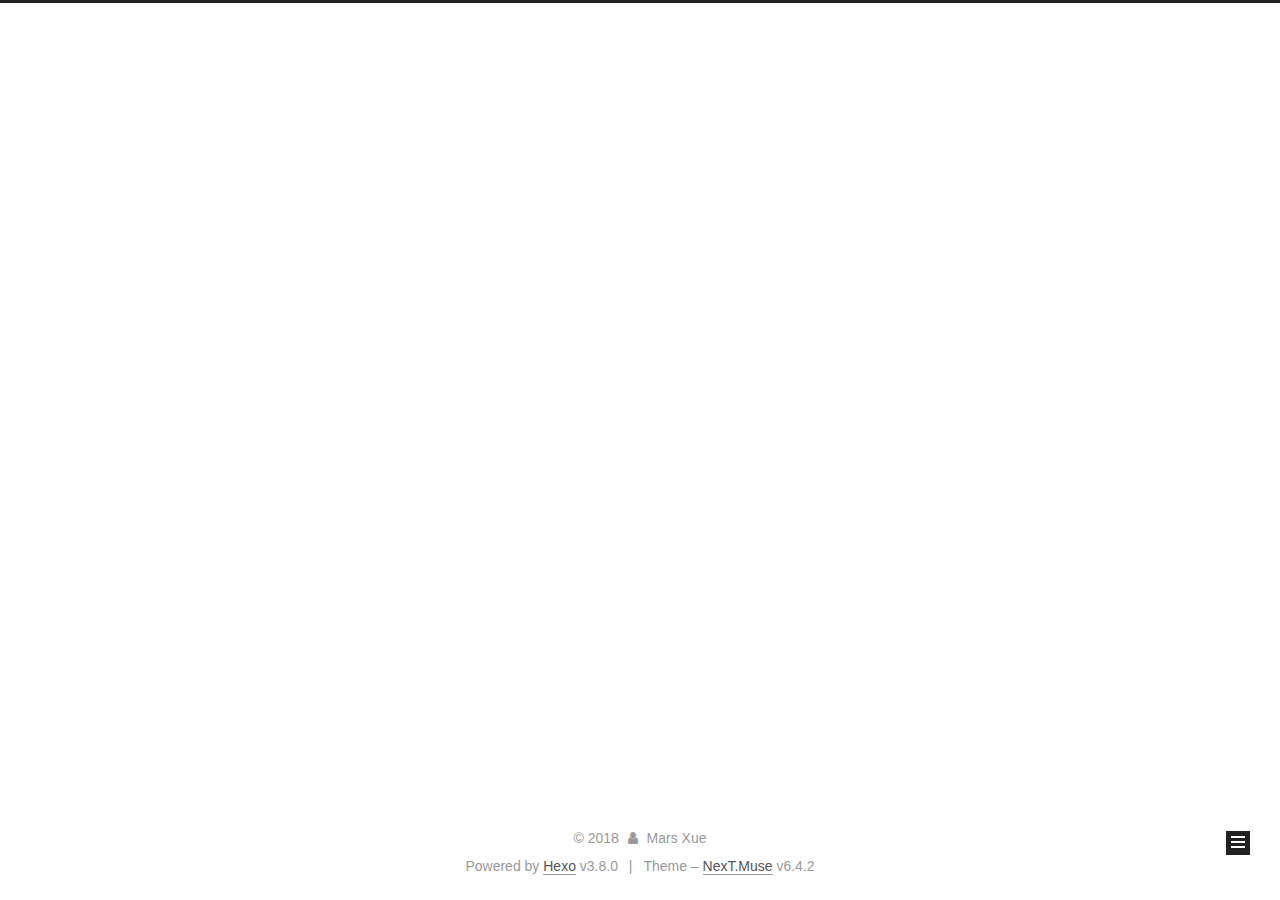
==== commit 6f883a95: "Site updated: 2018-10-30 01:49:36" ====
--- a/archives/index.html
+++ b/archives/index.html
@@ -196,6 +196,10 @@
       </a>
     </div>
     
+      
+        <p class="site-subtitle">Invictus Maneo.</p>
+      
+    
   </div>
 
   <div class="site-nav-toggle">
@@ -225,14 +229,6 @@
         
         
           
-          <li class="menu-item menu-item-about">
-    <a href="/about/" rel="section">
-      <i class="menu-item-icon fa fa-fw fa-user"></i> <br>About</a>
-  </li>
-        
-        
-        
-          
           <li class="menu-item menu-item-archives menu-item-active">
     <a href="/archives/" rel="section">
       <i class="menu-item-icon fa fa-fw fa-archive"></i> <br>Archives</a>
@@ -254,9 +250,6 @@
       
       
     
-      
-      
-    
     
 
   
@@ -334,7 +327,7 @@
       </h2>
 
       <div class="post-meta">
-        <time class="post-time" itemprop="dateCreated" datetime="2018-10-19T00:00:00+11:00" content="2018-10-19">
+        <time class="post-time" itemprop="dateCreated" datetime="2018-10-19T00:00:00+11:00" content="Oct 19 2018">
           10-19
         </time>
       </div>
@@ -409,6 +402,15 @@
           
 
           
+            <div class="links-of-author motion-element">
+              
+                <span class="links-of-author-item">
+                  <a href="https://github.com/MarsXue" target="_blank" title="GitHub"><i class="fa fa-fw fa-github"></i>GitHub</a>
+                  
+                </span>
+              
+            </div>
+          
 
           
           
@@ -440,7 +442,7 @@
       <div class="footer-inner">
         <div class="copyright"> &copy; <span itemprop="copyrightYear">2018</span>
   <span class="with-love" id="animate">
-    <i class="fa fa-grav"></i>
+    <i class="fa fa-user"></i>
   </span>
   <span class="author" itemprop="copyrightHolder">Mars Xue</span>
 
@@ -452,9 +454,15 @@
 
 
 
-
-
-
+  <div class="powered-by">Powered by <a class="theme-link" target="_blank" href="https://hexo.io">Hexo</a> v3.8.0</div>
+
+
+
+  <span class="post-meta-divider">|</span>
+
+
+
+  <div class="theme-info">Theme – <a class="theme-link" target="_blank" href="https://theme-next.org">NexT.Muse</a> v6.4.2</div>
 
 
 
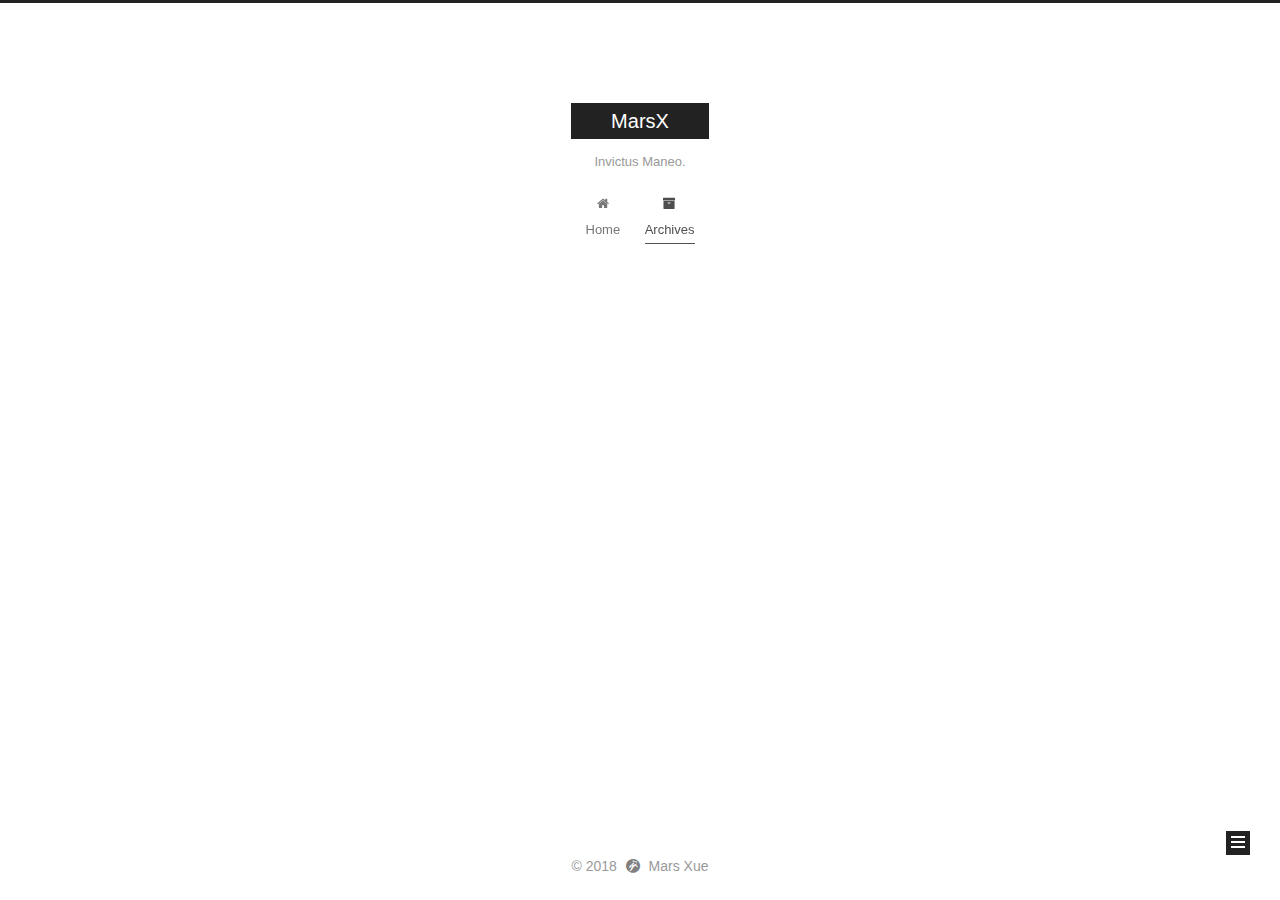
==== commit d1ffc63f: "Site updated: 2018-10-30 01:57:35" ====
--- a/archives/index.html
+++ b/archives/index.html
@@ -61,13 +61,13 @@
 <link href="/css/main.css?v=6.4.2" rel="stylesheet" type="text/css">
 
 
-  <link rel="apple-touch-icon" sizes="180x180" href="/images/apple-touch-icon-next.png?v=6.4.2">
-
-
-  <link rel="icon" type="image/png" sizes="32x32" href="/images/favicon-32x32-next.png?v=6.4.2">
-
-
-  <link rel="icon" type="image/png" sizes="16x16" href="/images/favicon-16x16-next.png?v=6.4.2">
+  <link rel="apple-touch-icon" sizes="180x180" href="/images/command-line_2x.png?v=6.4.2">
+
+
+  <link rel="icon" type="image/png" sizes="32x32" href="/images/command-line_2x.png?v=6.4.2">
+
+
+  <link rel="icon" type="image/png" sizes="16x16" href="/images/command-line_2x.png?v=6.4.2">
 
 
   <link rel="mask-icon" href="/images/logo.svg?v=6.4.2" color="#222">
@@ -293,7 +293,7 @@
         
           
         
-        Um..! 1 post. Keep on posting.
+        Um..! 2 posts in total. Keep on posting.
       </span>
       
 
@@ -308,6 +308,41 @@
           <div class="collection-title">
             <h1 class="archive-year" id="archive-year-2018">2018</h1>
           </div>
+        
+        
+
+        
+
+  <article class="post post-type-normal" itemscope="" itemtype="http://schema.org/Article">
+    <header class="post-header">
+
+      <h2 class="post-title">
+        
+            <a class="post-title-link" href="/2018/10/30/hello-world/" itemprop="url">
+              
+                <span itemprop="name">Hello World</span>
+              
+            </a>
+        
+      </h2>
+
+      <div class="post-meta">
+        <time class="post-time" itemprop="dateCreated" datetime="2018-10-30T01:49:59+11:00" content="Oct 30 2018">
+          10-30
+        </time>
+      </div>
+
+    </header>
+  </article>
+
+
+
+      
+
+        
+        
+        
+
         
         
 
@@ -387,7 +422,7 @@
                 
                   <a href="/archives/">
                 
-                    <span class="site-state-item-count">1</span>
+                    <span class="site-state-item-count">2</span>
                     <span class="site-state-item-name">posts</span>
                   </a>
                 </div>
@@ -409,6 +444,11 @@
                   
                 </span>
               
+                <span class="links-of-author-item">
+                  <a href="https://steamcommunity.com/id/marsxue" target="_blank" title="Steam"><i class="fa fa-fw fa-steam-square"></i>Steam</a>
+                  
+                </span>
+              
             </div>
           
 
@@ -442,7 +482,7 @@
       <div class="footer-inner">
         <div class="copyright"> &copy; <span itemprop="copyrightYear">2018</span>
   <span class="with-love" id="animate">
-    <i class="fa fa-user"></i>
+    <i class="fa fa-grav"></i>
   </span>
   <span class="author" itemprop="copyrightHolder">Mars Xue</span>
 
@@ -454,15 +494,9 @@
 
 
 
-  <div class="powered-by">Powered by <a class="theme-link" target="_blank" href="https://hexo.io">Hexo</a> v3.8.0</div>
-
-
-
-  <span class="post-meta-divider">|</span>
-
-
-
-  <div class="theme-info">Theme – <a class="theme-link" target="_blank" href="https://theme-next.org">NexT.Muse</a> v6.4.2</div>
+
+
+
 
 
 
--- a/css/main.css
+++ b/css/main.css
@@ -201,7 +201,7 @@
     padding-right: 0 !important;
   }
 }
-@media (min-width: 1600px) {
+@media (min-width: 1200px) {
   body {
     font-size: 16px;
   }
@@ -218,6 +218,7 @@
   line-height: 1.5;
   font-family: 'Lato', "PingFang SC", "Microsoft YaHei", sans-serif;
 }
+h1,
 h2,
 h3,
 h4,
@@ -276,14 +277,21 @@
 p {
   margin: 0 0 20px 0;
 }
-a {
+a,
+span.exturl {
+  overflow-wrap: break-word;
+  word-wrap: break-word;
+  background-color: transparent;
   color: #555;
   text-decoration: none;
   outline: none;
   border-bottom: 1px solid #999;
-  word-wrap: break-word;
-}
-a:hover {
+  cursor: pointer;
+}
+a:hover,
+span.exturl:hover,
+a:active,
+span.exturl:active {
   color: #222;
   border-bottom-color: #222;
 }
@@ -405,8 +413,7 @@
   border-spacing: 0;
   border: 1px solid #ddd;
   font-size: 14px;
-  table-layout: fixed;
-  word-wrap: break-all;
+  word-break: break-all;
 }
 table>tbody>tr:nth-of-type(odd) {
   background-color: #f9f9f9;
@@ -447,6 +454,11 @@
   padding: 100px 0 70px;
   width: 700px;
 }
+@media (min-width: 1200px) {
+  .container .header-inner {
+    width: 800px;
+  }
+}
 @media (min-width: 1600px) {
   .container .header-inner {
     width: 900px;
@@ -458,6 +470,11 @@
 .main-inner {
   margin: 0 auto;
   width: 700px;
+}
+@media (min-width: 1200px) {
+  .container .main-inner {
+    width: 800px;
+  }
 }
 @media (min-width: 1600px) {
   .container .main-inner {
@@ -476,6 +493,11 @@
   margin: 20px auto;
   width: 700px;
 }
+@media (min-width: 1200px) {
+  .container .footer-inner {
+    width: 800px;
+  }
+}
 @media (min-width: 1600px) {
   .container .footer-inner {
     width: 900px;
@@ -486,7 +508,7 @@
   overflow: auto;
   margin: 20px 0;
   padding: 0;
-  font-size: 13px;
+  font-size: 14px;
   color: #4d4d4c;
   background: #f7f7f7;
   line-height: 1.6;
@@ -496,12 +518,13 @@
   font-family: consolas, Menlo, "PingFang SC", "Microsoft YaHei", monospace;
 }
 code {
+  overflow-wrap: break-word;
+  word-wrap: break-word;
   padding: 2px 4px;
-  word-wrap: break-word;
   color: #555;
   background: #eee;
   border-radius: 3px;
-  font-size: 13px;
+  font-size: 14px;
 }
 pre {
   padding: 10px;
@@ -534,6 +557,10 @@
   color: #4d4d4c;
   line-height: 1em;
   margin-bottom: 1em;
+  margin: 0em;
+  padding: 0.5em;
+  background: #eee;
+  border-bottom: 1px solid #e9e9e9;
 }
 .highlight figcaption:before,
 .highlight figcaption:after {
@@ -644,18 +671,8 @@
 pre .javascript .function {
   color: #8959a8;
 }
-.full-image.full-image.full-image.full-image {
+.posts-expand .post-body img.full-image {
   border: none;
-  max-width: 100%;
-  width: auto;
-  margin: 20px auto 25px;
-}
-@media (min-width: 992px) {
-  .full-image.full-image.full-image.full-image {
-    max-width: none;
-    width: 110%;
-    margin: 25px -5%;
-  }
 }
 .blockquote-center,
 .page-home .post-type-quote blockquote,
@@ -1219,12 +1236,13 @@
   opacity: 0;
 }
 .post-body {
+  overflow-wrap: break-word;
+  word-wrap: break-word;
   font-family: 'Lato', "PingFang SC", "Microsoft YaHei", sans-serif;
 }
-@media (max-width: 767px) {
-  .post-body {
-    word-break: break-word;
-  }
+.post-body span.exturl .fa {
+  font-size: 14px;
+  margin-left: 4px;
 }
 .post-body .fancybox img {
   display: block !important;
@@ -1332,6 +1350,9 @@
   border: 1px solid #ddd;
 }
 .posts-expand .post-body .fancybox img {
+  margin: 0 auto 25px;
+}
+.posts-expand .post-body img {
   margin: 0 auto 25px;
 }
 @media (max-width: 767px) {
@@ -1453,8 +1474,9 @@
   display: none;
 }
 .posts-expand .post-title {
+  overflow-wrap: break-word;
+  word-wrap: break-word;
   text-align: center;
-  word-break: break-word;
   font-weight: 400;
 }
 .posts-expand .post-title-link {
@@ -1513,6 +1535,10 @@
   font-size: 14px;
   margin-top: 2px;
 }
+.posts-expand .post-meta time {
+  border-bottom: 1px dashed #999;
+  cursor: help;
+}
 .post-meta-divider {
   margin: 0 0.5em;
 }
@@ -1536,11 +1562,6 @@
 }
 @media (max-width: 767px) {
   .post-meta-item-text {
-    display: none;
-  }
-}
-@media (max-width: 767px) {
-  .posts-expand .post-comments-count {
     display: none;
   }
 }
@@ -1669,11 +1690,13 @@
   background: #222;
   -webkit-transform: translateZ(0);
 }
-.sidebar a {
+.sidebar a,
+.sidebar .exturl {
   color: #999;
   border-bottom-color: #555;
 }
-.sidebar a:hover {
+.sidebar a:hover,
+.sidebar .exturl:hover {
   color: #eee;
 }
 @media (min-width: 768px) and (max-width: 991px) {
@@ -1741,6 +1764,7 @@
   max-width: 96px;
   height: auto;
   border: 2px solid #333;
+  opacity: 1;
 }
 .site-author-name {
   margin: 5px 0 0;
@@ -1806,7 +1830,8 @@
 .links-of-author {
   margin-top: 20px;
 }
-.links-of-author a {
+.links-of-author a,
+.links-of-author .exturl {
   display: inline-block;
   vertical-align: middle;
   margin-right: 10px;
@@ -1814,7 +1839,8 @@
   border-bottom-color: #555;
   font-size: 13px;
 }
-.links-of-author a:before {
+.links-of-author a:before,
+.links-of-author .exturl:before {
   display: inline-block;
   vertical-align: middle;
   margin-right: 3px;
@@ -1822,7 +1848,7 @@
   width: 4px;
   height: 4px;
   border-radius: 50%;
-  background: #5e98ff;
+  background: #ffafff;
 }
 .links-of-blogroll {
   font-size: 13px;
@@ -1916,7 +1942,6 @@
 .post-toc .nav-item {
   overflow: hidden;
   text-overflow: ellipsis;
-  text-align: justify;
   white-space: nowrap;
   line-height: 1.8;
 }
@@ -1952,9 +1977,13 @@
 .footer-inner {
   text-align: center;
 }
+#animate {
+  animation: iconAnimate 1.33s ease-in-out infinite;
+}
 .with-love {
   display: inline-block;
   margin: 0 5px;
+  color: #808080;
 }
 .powered-by,
 .theme-info {
@@ -1974,265 +2003,128 @@
 .cc-license img {
   display: inline-block;
 }
-.theme-next #ds-thread #ds-reset {
-  color: #555;
-}
-.theme-next #ds-thread #ds-reset .ds-replybox {
-  margin-bottom: 30px;
-}
-.theme-next #ds-thread #ds-reset .ds-replybox .ds-avatar,
-.theme-next #ds-reset .ds-avatar img {
-  box-shadow: none;
-}
-.theme-next #ds-thread #ds-reset .ds-textarea-wrapper {
-  border-color: #c7d4e1;
-  background: none;
-  border-top-right-radius: 3px;
-  border-top-left-radius: 3px;
-}
-.theme-next #ds-thread #ds-reset .ds-textarea-wrapper textarea {
-  height: 60px;
-}
-.theme-next #ds-reset .ds-rounded-top {
-  border-radius: 0;
-}
-.theme-next #ds-thread #ds-reset .ds-post-toolbar {
-  box-sizing: border-box;
-  border: 1px solid #c7d4e1;
-  background: #f6f8fa;
-}
-.theme-next #ds-thread #ds-reset .ds-post-options {
-  height: 40px;
-  border: none;
-  background: none;
-}
-.theme-next #ds-thread #ds-reset .ds-toolbar-buttons {
-  top: 11px;
-}
-.theme-next #ds-thread #ds-reset .ds-sync {
-  top: 5px;
-}
-.theme-next #ds-thread #ds-reset .ds-post-button {
-  top: 4px;
-  right: 5px;
-  width: 90px;
-  height: 30px;
-  border: 1px solid #c5ced7;
-  border-radius: 3px;
-  background-image: linear-gradient(#fbfbfc, #f5f7f9);
-  color: #60676d;
-}
-.theme-next #ds-thread #ds-reset .ds-post-button:hover {
-  background-position: 0 -30px;
-  color: #60676d;
-}
-.theme-next #ds-thread #ds-reset .ds-comments-info {
-  padding: 10px 0;
-}
-.theme-next #ds-thread #ds-reset .ds-sort {
-  display: none;
-}
-.theme-next #ds-thread #ds-reset li.ds-tab a.ds-current {
-  border: none;
-  background: #f6f8fa;
-  color: #60676d;
-}
-.theme-next #ds-thread #ds-reset li.ds-tab a.ds-current:hover {
-  background-color: #e9f0f7;
-  color: #60676d;
-}
-.theme-next #ds-thread #ds-reset li.ds-tab a {
-  border-radius: 2px;
-  padding: 5px;
-}
-.theme-next #ds-thread #ds-reset .ds-login-buttons p {
-  color: #999;
-  line-height: 36px;
-}
-.theme-next #ds-thread #ds-reset .ds-login-buttons .ds-service-list li {
-  height: 28px;
-}
-.theme-next #ds-thread #ds-reset .ds-service-list a {
-  background: none;
-  padding: 5px;
-  border: 1px solid;
-  border-radius: 3px;
-  text-align: center;
-}
-.theme-next #ds-thread #ds-reset .ds-service-list a:hover {
-  color: #fff;
-  background: #666;
-}
-.theme-next #ds-thread #ds-reset .ds-service-list .ds-weibo {
-  color: #fc9b00;
-  border-color: #fc9b00;
-}
-.theme-next #ds-thread #ds-reset .ds-service-list .ds-weibo:hover {
-  background: #fc9b00;
-}
-.theme-next #ds-thread #ds-reset .ds-service-list .ds-qq {
-  color: #60a3ec;
-  border-color: #60a3ec;
-}
-.theme-next #ds-thread #ds-reset .ds-service-list .ds-qq:hover {
-  background: #60a3ec;
-}
-.theme-next #ds-thread #ds-reset .ds-service-list .ds-renren {
-  color: #2e7ac4;
-  border-color: #2e7ac4;
-}
-.theme-next #ds-thread #ds-reset .ds-service-list .ds-renren:hover {
-  background: #2e7ac4;
-}
-.theme-next #ds-thread #ds-reset .ds-service-list .ds-douban {
-  color: #37994c;
-  border-color: #37994c;
-}
-.theme-next #ds-thread #ds-reset .ds-service-list .ds-douban:hover {
-  background: #37994c;
-}
-.theme-next #ds-thread #ds-reset .ds-service-list .ds-kaixin {
-  color: #fef20d;
-  border-color: #fef20d;
-}
-.theme-next #ds-thread #ds-reset .ds-service-list .ds-kaixin:hover {
-  background: #fef20d;
-}
-.theme-next #ds-thread #ds-reset .ds-service-list .ds-netease {
-  color: #f00;
-  border-color: #f00;
-}
-.theme-next #ds-thread #ds-reset .ds-service-list .ds-netease:hover {
-  background: #f00;
-}
-.theme-next #ds-thread #ds-reset .ds-service-list .ds-sohu {
-  color: #ffcb05;
-  border-color: #ffcb05;
-}
-.theme-next #ds-thread #ds-reset .ds-service-list .ds-sohu:hover {
-  background: #ffcb05;
-}
-.theme-next #ds-thread #ds-reset .ds-service-list .ds-baidu {
-  color: #2831e0;
-  border-color: #2831e0;
-}
-.theme-next #ds-thread #ds-reset .ds-service-list .ds-baidu:hover {
-  background: #2831e0;
-}
-.theme-next #ds-thread #ds-reset .ds-service-list .ds-google {
-  color: #166bec;
-  border-color: #166bec;
-}
-.theme-next #ds-thread #ds-reset .ds-service-list .ds-google:hover {
-  background: #166bec;
-}
-.theme-next #ds-thread #ds-reset .ds-service-list .ds-weixin {
-  color: #00ce0d;
-  border-color: #00ce0d;
-}
-.theme-next #ds-thread #ds-reset .ds-service-list .ds-weixin:hover {
-  background: #00ce0d;
-}
-.theme-next #ds-thread #ds-reset .ds-service-list .ds-more-services {
-  border: none;
-}
-.theme-next #ds-thread #ds-reset .ds-service-list .ds-more-services:hover {
-  background: none;
-}
-.theme-next #ds-reset .duoshuo-ua-admin {
-  display: inline-block;
-  color: #f00;
-}
-.theme-next #ds-reset .duoshuo-ua-platform,
-.theme-next #ds-reset .duoshuo-ua-browser {
-  color: #ccc;
-}
-.theme-next #ds-reset .duoshuo-ua-platform .fa,
-.theme-next #ds-reset .duoshuo-ua-browser .fa {
-  display: inline-block;
-  margin-right: 3px;
-}
-.theme-next #ds-reset .duoshuo-ua-separator {
-  display: inline-block;
-  margin-left: 5px;
-}
-.theme-next .this_ua {
-  background-color: #ccc !important;
-  border-radius: 4px;
-  padding: 0 5px !important;
-  margin: 1px 1px !important;
-  border: 1px solid #bbb !important;
-  color: #fff;
-  display: inline-block !important;
-}
-.theme-next .this_ua.admin {
-  background-color: #d9534f !important;
-  border-color: #d9534f !important;
-}
-.theme-next .this_ua.platform.iOS,
-.theme-next .this_ua.platform.Mac,
-.theme-next .this_ua.platform.Windows {
-  background-color: #39b3d7 !important;
-  border-color: #46b8da !important;
-}
-.theme-next .this_ua.platform.Linux {
-  background-color: #3a3a3a !important;
-  border-color: #1f1f1f !important;
-}
-.theme-next .this_ua.platform.Android {
-  background-color: #00c47d !important;
-  border-color: #01b171 !important;
-}
-.theme-next .this_ua.browser.Mobile,
-.theme-next .this_ua.browser.Chrome {
-  background-color: #5cb85c !important;
-  border-color: #4cae4c !important;
-}
-.theme-next .this_ua.browser.Firefox {
-  background-color: #f0ad4e !important;
-  border-color: #eea236 !important;
-}
-.theme-next .this_ua.browser.Maxthon,
-.theme-next .this_ua.browser.IE {
-  background-color: #428bca !important;
-  border-color: #357ebd !important;
-}
-.theme-next .this_ua.browser.baidu,
-.theme-next .this_ua.browser.UCBrowser,
-.theme-next .this_ua.browser.Opera {
-  background-color: #d9534f !important;
-  border-color: #d43f3a !important;
-}
-.theme-next .this_ua.browser.Android,
-.theme-next .this_ua.browser.QQBrowser {
-  background-color: #78ace9 !important;
-  border-color: #4cae4c !important;
-}
-.post-spread {
-  margin-top: 20px;
-  text-align: center;
-}
-.jiathis_style {
-  display: inline-block;
-}
-.jiathis_style a {
-  border: none;
+@-moz-keyframes iconAnimate {
+  0%, 100% {
+    -webkit-transform: scale(1);
+    -moz-transform: scale(1);
+    -ms-transform: scale(1);
+    -o-transform: scale(1);
+    transform: scale(1);
+  }
+  10%, 30% {
+    -webkit-transform: scale(0.9);
+    -moz-transform: scale(0.9);
+    -ms-transform: scale(0.9);
+    -o-transform: scale(0.9);
+    transform: scale(0.9);
+  }
+  20%, 40%, 60%, 80% {
+    -webkit-transform: scale(1.1);
+    -moz-transform: scale(1.1);
+    -ms-transform: scale(1.1);
+    -o-transform: scale(1.1);
+    transform: scale(1.1);
+  }
+  50%, 70% {
+    -webkit-transform: scale(1.1);
+    -moz-transform: scale(1.1);
+    -ms-transform: scale(1.1);
+    -o-transform: scale(1.1);
+    transform: scale(1.1);
+  }
+}
+@-webkit-keyframes iconAnimate {
+  0%, 100% {
+    -webkit-transform: scale(1);
+    -moz-transform: scale(1);
+    -ms-transform: scale(1);
+    -o-transform: scale(1);
+    transform: scale(1);
+  }
+  10%, 30% {
+    -webkit-transform: scale(0.9);
+    -moz-transform: scale(0.9);
+    -ms-transform: scale(0.9);
+    -o-transform: scale(0.9);
+    transform: scale(0.9);
+  }
+  20%, 40%, 60%, 80% {
+    -webkit-transform: scale(1.1);
+    -moz-transform: scale(1.1);
+    -ms-transform: scale(1.1);
+    -o-transform: scale(1.1);
+    transform: scale(1.1);
+  }
+  50%, 70% {
+    -webkit-transform: scale(1.1);
+    -moz-transform: scale(1.1);
+    -ms-transform: scale(1.1);
+    -o-transform: scale(1.1);
+    transform: scale(1.1);
+  }
+}
+@-o-keyframes iconAnimate {
+  0%, 100% {
+    -webkit-transform: scale(1);
+    -moz-transform: scale(1);
+    -ms-transform: scale(1);
+    -o-transform: scale(1);
+    transform: scale(1);
+  }
+  10%, 30% {
+    -webkit-transform: scale(0.9);
+    -moz-transform: scale(0.9);
+    -ms-transform: scale(0.9);
+    -o-transform: scale(0.9);
+    transform: scale(0.9);
+  }
+  20%, 40%, 60%, 80% {
+    -webkit-transform: scale(1.1);
+    -moz-transform: scale(1.1);
+    -ms-transform: scale(1.1);
+    -o-transform: scale(1.1);
+    transform: scale(1.1);
+  }
+  50%, 70% {
+    -webkit-transform: scale(1.1);
+    -moz-transform: scale(1.1);
+    -ms-transform: scale(1.1);
+    -o-transform: scale(1.1);
+    transform: scale(1.1);
+  }
+}
+@keyframes iconAnimate {
+  0%, 100% {
+    -webkit-transform: scale(1);
+    -moz-transform: scale(1);
+    -ms-transform: scale(1);
+    -o-transform: scale(1);
+    transform: scale(1);
+  }
+  10%, 30% {
+    -webkit-transform: scale(0.9);
+    -moz-transform: scale(0.9);
+    -ms-transform: scale(0.9);
+    -o-transform: scale(0.9);
+    transform: scale(0.9);
+  }
+  20%, 40%, 60%, 80% {
+    -webkit-transform: scale(1.1);
+    -moz-transform: scale(1.1);
+    -ms-transform: scale(1.1);
+    -o-transform: scale(1.1);
+    transform: scale(1.1);
+  }
+  50%, 70% {
+    -webkit-transform: scale(1.1);
+    -moz-transform: scale(1.1);
+    -ms-transform: scale(1.1);
+    -o-transform: scale(1.1);
+    transform: scale(1.1);
+  }
 }
 .fa {
   font-family: FontAwesome !important;
-}
-.post-spread {
-  margin-top: 20px;
-  text-align: center;
-}
-.bdshare-slide-button-box a {
-  border: none;
-}
-.bdsharebuttonbox {
-  display: inline-block;
-}
-.bdsharebuttonbox a {
-  border: none;
 }
 .local-search-pop-overlay {
   position: fixed;
@@ -2355,13 +2247,6 @@
 .page-pv .busuanzi-value {
   margin: 0 5px;
 }
-.site-uv {
-  margin-right: 10px;
-}
-.site-uv::after {
-  content: "|";
-  padding-left: 10px;
-}
 .page-archive .archive-page-counter {
   position: relative;
   top: 3px;
@@ -2480,9 +2365,10 @@
 }
 #schedule ul#event-list li.event-past {
   background: #fcfcfc;
+  padding: 15px 0 15px 10px;
 }
 #schedule ul#event-list li.event-past > * {
-  opacity: 0.6;
+  opacity: 0.9;
 }
 #schedule ul#event-list li.event-past h2.event-summary {
   color: #bbb;
@@ -2507,6 +2393,23 @@
 #schedule ul#event-list li.event-now * {
   color: #fff !important;
 }
+#schedule ul#event-list li.event-future {
+  background: #222;
+  color: #fff;
+  padding: 15px 0 15px 10px;
+}
+#schedule ul#event-list li.event-future h2.event-summary:before {
+  -webkit-transform: scale(1.2);
+  -moz-transform: scale(1.2);
+  -ms-transform: scale(1.2);
+  -o-transform: scale(1.2);
+  transform: scale(1.2);
+  color: #fff;
+  animation: dot-flash 1s alternate infinite ease-in-out;
+}
+#schedule ul#event-list li.event-future * {
+  color: #fff !important;
+}
 @-moz-keyframes dot-flash {
   from {
     opacity: 1;
@@ -2584,6 +2487,24 @@
 }
 .page-post-detail .comments {
   overflow: hidden;
+}
+ul.breadcrumb {
+  list-style: none;
+  margin: 1em 0;
+  padding: 0 2em;
+  text-align: center;
+  font-size: 12px;
+}
+ul.breadcrumb li {
+  display: inline;
+}
+ul.breadcrumb li+li:before {
+  padding: 0.5em;
+  font-weight: normal;
+  content: "/\00a0";
+}
+ul.breadcrumb li+li:last-child {
+  font-weight: bold;
 }
 @media (max-width: 767px) {
   .header-inner,
@@ -2641,6 +2562,22 @@
     vertical-align: top;
   }
 }
+.menu .menu-item .badge {
+  display: inline-block;
+  padding: 1px 4px;
+  margin-left: 5px;
+  font-weight: 700;
+  line-height: 1;
+  text-align: center;
+  white-space: nowrap;
+  background-color: #eee;
+}
+@media (max-width: 767px) {
+  .menu .menu-item .badge {
+    float: right;
+    margin: 0.35em 0 0 0;
+  }
+}
 @media (max-width: 767px) {
   .menu .menu-item br {
     display: none;
@@ -2649,11 +2586,21 @@
 @media (max-width: 767px) {
   .menu .menu-item a {
     padding: 5px 10px;
+    border-bottom-color: #fff !important;
   }
 }
 .menu .menu-item .fa {
   margin-right: 0;
 }
+.menu-item-active a {
+  border-bottom-color: #222 !important;
+  color: #222;
+}
+@media (max-width: 767px) {
+  .menu-item-active a {
+    border-bottom-color: #fff !important;
+  }
+}
 .site-search form {
   display: none;
 }
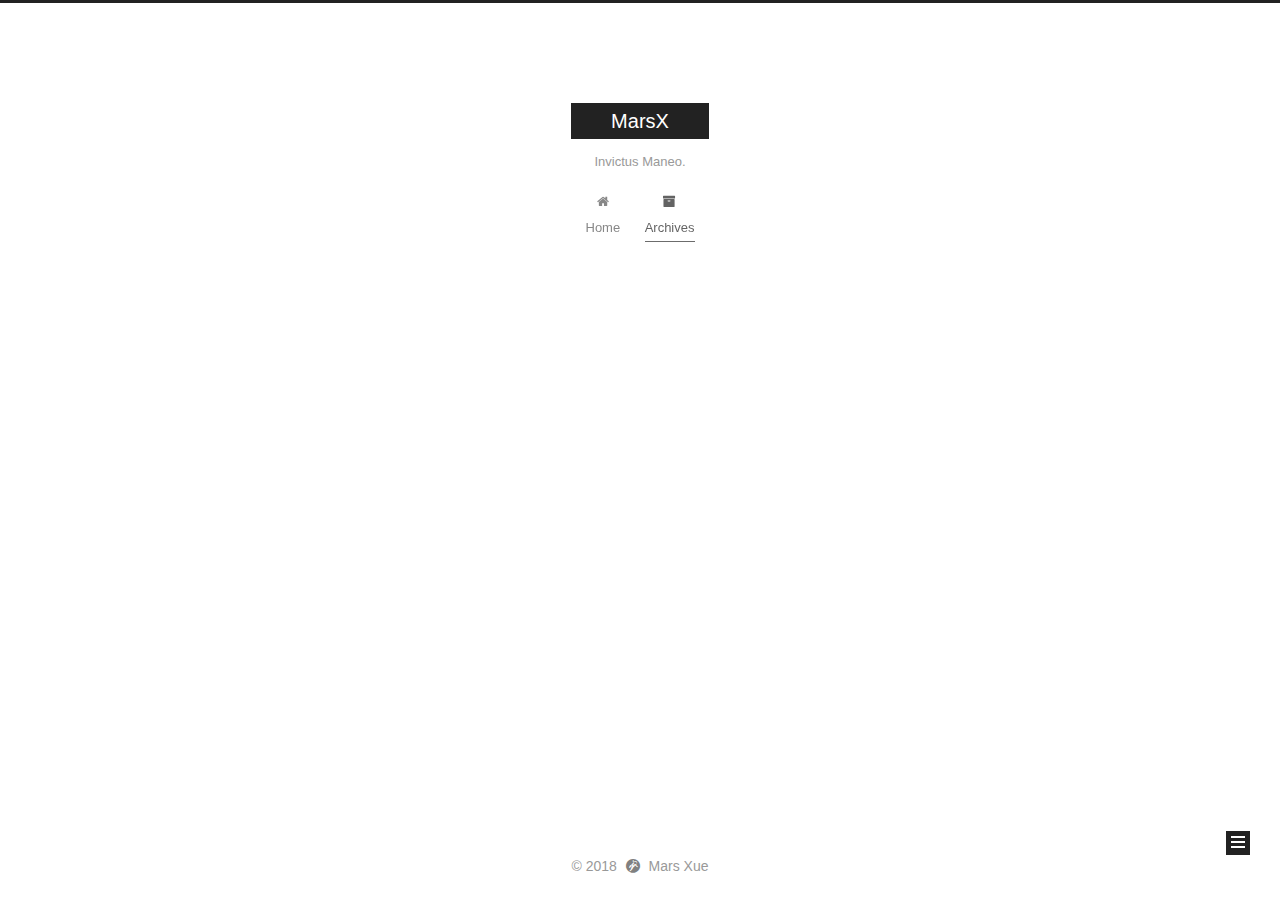
==== commit 95acfe39: "Site updated: 2018-10-30 02:02:36" ====
--- a/archives/index.html
+++ b/archives/index.html
@@ -293,7 +293,7 @@
         
           
         
-        Um..! 2 posts in total. Keep on posting.
+        Um..! 1 post. Keep on posting.
       </span>
       
 
@@ -329,41 +329,6 @@
       <div class="post-meta">
         <time class="post-time" itemprop="dateCreated" datetime="2018-10-30T01:49:59+11:00" content="Oct 30 2018">
           10-30
-        </time>
-      </div>
-
-    </header>
-  </article>
-
-
-
-      
-
-        
-        
-        
-
-        
-        
-
-        
-
-  <article class="post post-type-normal" itemscope="" itemtype="http://schema.org/Article">
-    <header class="post-header">
-
-      <h2 class="post-title">
-        
-            <a class="post-title-link" href="/2018/10/19/test-my-site/" itemprop="url">
-              
-                <span itemprop="name">City of Star</span>
-              
-            </a>
-        
-      </h2>
-
-      <div class="post-meta">
-        <time class="post-time" itemprop="dateCreated" datetime="2018-10-19T00:00:00+11:00" content="Oct 19 2018">
-          10-19
         </time>
       </div>
 
@@ -422,7 +387,7 @@
                 
                   <a href="/archives/">
                 
-                    <span class="site-state-item-count">2</span>
+                    <span class="site-state-item-count">1</span>
                     <span class="site-state-item-name">posts</span>
                   </a>
                 </div>
--- a/css/main.css
+++ b/css/main.css
@@ -1848,7 +1848,7 @@
   width: 4px;
   height: 4px;
   border-radius: 50%;
-  background: #ffafff;
+  background: #f16166;
 }
 .links-of-blogroll {
   font-size: 13px;
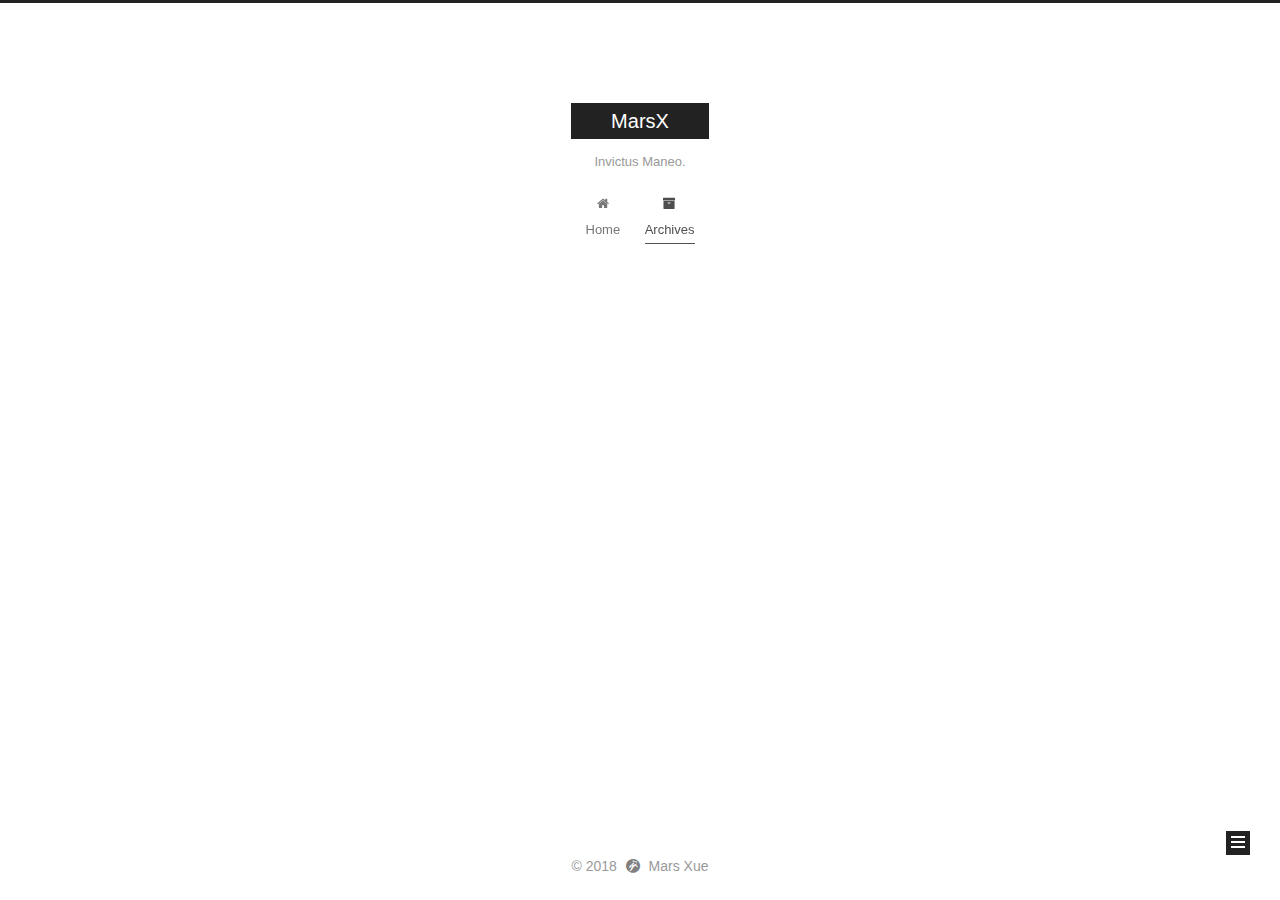
==== commit 27e57b1f: "Site updated: 2018-10-30 02:23:29" ====
--- a/archives/index.html
+++ b/archives/index.html
@@ -410,7 +410,17 @@
                 </span>
               
                 <span class="links-of-author-item">
+                  <a href="mailto:marsxue0221@gmail.com" target="_blank" title="E-Mail"><i class="fa fa-fw fa-envelope"></i>E-Mail</a>
+                  
+                </span>
+              
+                <span class="links-of-author-item">
                   <a href="https://steamcommunity.com/id/marsxue" target="_blank" title="Steam"><i class="fa fa-fw fa-steam-square"></i>Steam</a>
+                  
+                </span>
+              
+                <span class="links-of-author-item">
+                  <a href="https://instagram.com/marsxwq" target="_blank" title="Instagram"><i class="fa fa-fw fa-instagram"></i>Instagram</a>
                   
                 </span>
               
--- a/css/main.css
+++ b/css/main.css
@@ -1848,7 +1848,7 @@
   width: 4px;
   height: 4px;
   border-radius: 50%;
-  background: #f16166;
+  background: #ffff41;
 }
 .links-of-blogroll {
   font-size: 13px;
